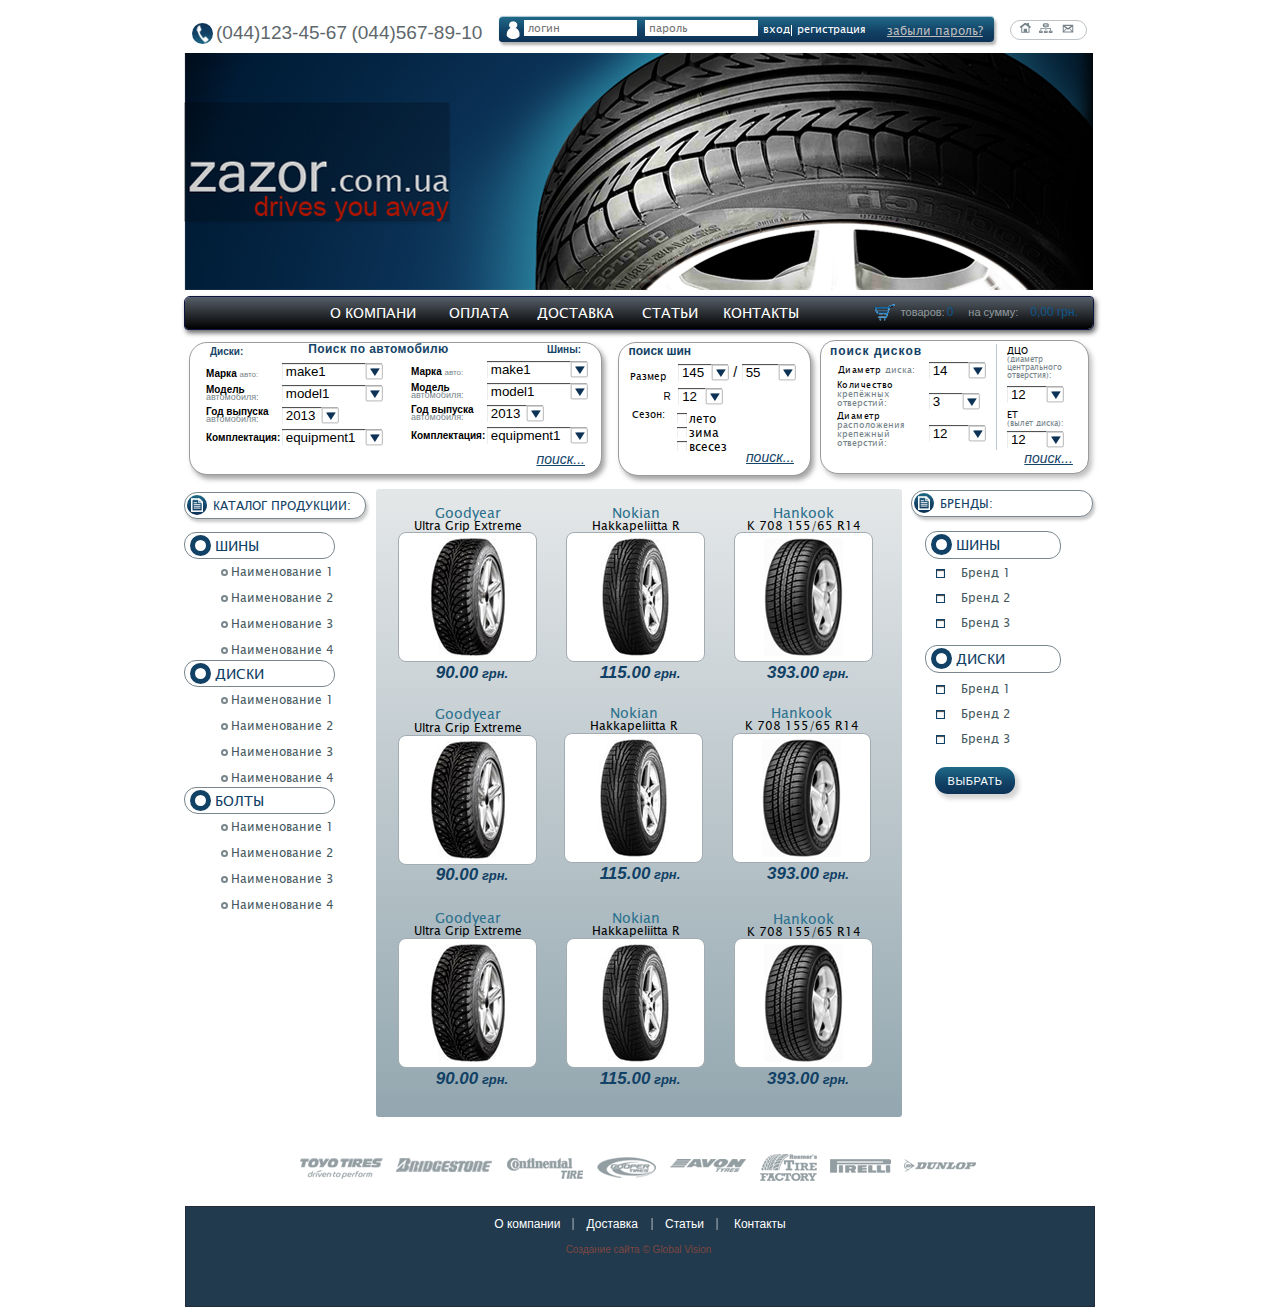
==== HTML_6/index.html @ 010694bb "Merge pull request #1 from Marielle-verstka/master" ====
<!DOCTYPE html>
<html lang="ru">
<head>
	<meta charset="UTF-8">
	<title>ZAZOR</title>
	<link rel="stylesheet" href="css/reset-min.css">
	<link rel="stylesheet" href="css/style.css">
	<meta name="viewport" content="width=device-width, initial-scale=1">
</head>
<body>
<div class="center">
<header class="clearfix">
<div class="phon clearfix">
	<div class="phon-icon"></div>
	<span>(044)123-45-67</span>
	<span>(044)567-89-10</span>
</div>
<div class="login">
	<form action="" method="post" class="user-panel">
		<input type="text" name="username" placeholder="логин" class="username">
		<input type="password" name="password" placeholder="пароль" class="password">
		<input type="submit" value="вход" class="submit">
	</form>
	<a href="#" class="registration">регистрация</a>
	<a href="#" class="recover">забыли пароль?</a>
</div>
<nav class='navi'>
	<ul class="clearfix">
		<li><a href="#" class="home"></a></li>
		<li><a href="#" class="map"></a></li>
		<li><a href="#" class="message"></a></li>
	</ul>
</nav>
<div class="photo-logo">
	<img src="img/photo.jpg" alt="photo" title="photo" class="photo">
	<a href="#" class="logo"></a>
</div>
<div class="main-line">
	<nav class="menu">
		<ul class="clearfix">
			<li><a href="#">О компани</a></li>
			<li><a href="#">Оплата</a></li>
			<li><a href="#">Доставка</a></li>
			<li><a href="#">Статьи</a></li>
			<li><a href="#">Контакты</a></li>
		</ul>
	</nav>
	<div class="bag-summary">
		<a href="#"></a>
		<p class="item-p">товаров:<span class="item-count">0</span></p>
		<p class="count-p">на сумму:<span class="count">0,00  грн.</span></p>
	</div>
</div>
</header>
<aside class="search">
	<form action="#" method="post" class="car"><!-- START form .car -->
		<div class="search-header clearfix"><!-- START search-header -->
			<h3 class="car-h3l">Диски:</h3>
			<h2 class="car-h2">Поиск по автомобилю</h2>
			<h3 class="car-h3r">Шины:</h3>
		</div> <!-- END search-header -->
		<div class="select-wrapper"><!-- START select-wrapper -->
			<div class="select-item left"><!-- START select-item left -->
				<div class="make-avto">
					<p>Марка <span class="avto">авто:</span></p>
					<div class="make-wrapper">
						<select name="make" id="make" class="make">
							<option value="">make1</option>
							<option value="">make2</option>
							<option value="">make3</option>
						</select>
						<span class="select-button"></span>
					</div>
				</div>
				<div class="model-avto">
					<p>Модель <span>автомобиля:</span></p>
					<div class="model-wrapper">	
						<select name="model" id="model" class="model">
							<option value="">model1</option>
							<option value="">model2</option>
							<option value="">model3</option>
						</select>
						<span class="select-button"></span>
					</div>
				</div>
				<div class="year-avto">
					<p>Год выпуска <span>автомобиля:</span></p>
					<div class="year-wrapper">		
						<select name="year" id="year" class="year">
							<option value="">2013</option>
							<option value="">2014</option>
							<option value="">2015</option>
						</select>
						<span class="select-button"></span>
					</div>
				</div>
				<div class="equipment-avto">
					<p>Комплектация:</p>
					<div class="equipment-wrapper">	
						<select name="equipment" id="equipment" class="equipment">
							<option value="">equipment1</option>
							<option value="">equipment2</option>
							<option value="">equipment3</option>
						</select>
						<span class="select-button"></span>
					</div>
				</div>
			</div><!-- END select-item left -->
			<div class="select-item right"><!-- START select-item right -->
				<div class="make-avto">
					<p class="make-right">Марка <span class="avto">авто:</span></p>
					<div class="make-wrapper">
						<select name="make" id="make" class="make">
							<option value="">make1</option>
							<option value="">make2</option>
							<option value="">make3</option>
						</select>
						<span class="select-button"></span>
					</div>
				</div>
				<div class="model-avto">
					<p>Модель <span>автомобиля:</span></p>
					<div class="model-wrapper">	
						<select name="model" id="model" class="model">
							<option value="">model1</option>
							<option value="">model2</option>
							<option value="">model3</option>
						</select>
						<span class="select-button"></span>
					</div>
				</div>
				<div class="year-avto">
					<p>Год выпуска <span>автомобиля:</span></p>
					<div class="year-wrapper">		
						<select name="year" id="year" class="year">
							<option value="">2013</option>
							<option value="">2014</option>
							<option value="">2015</option>
						</select>
						<span class="select-button"></span>
					</div>
				</div>
				<div class="equipment-avto">
					<p>Комплектация:</p>
					<div class="equipment-wrapper">	
						<select name="equipment" id="equipment" class="equipment">
							<option value="">equipment1</option>
							<option value="">equipment2</option>
							<option value="">equipment3</option>
						</select>
						<span class="select-button"></span>
					</div>
				</div>
			</div><!-- END select-item right -->
		</div><!-- END select-wrapper -->
		<input type="submit" value="поиск..." class="submit-car">
	</form><!-- END form .car -->
	<form action="#" method="post" class="tire"><!-- START form .tire -->
		<h2 class="tire-h2">поиск шин</h2>
		<div class="size">
			<p class="size-p">Размер</p>
			<div class="size-tire">
			<div class="width-tire-box">
				<select name="width-tire" id="width-tire" class="width-tire">
					<option value="">145</option>
					<option value="">155</option>
					<option value="">165</option>
				</select>
				<span class="select-button"></span>
			</div>
			<span>/</span>
			<div class="height-tire-box">
				<select name="height-tire" id="height-tire" class="height-tire">
					<option value="">55</option>
					<option value="">60</option>
					<option value="">65</option>
				</select>
				<span class="select-button"></span>
			</div>
			</div>
		</div>
		<div class="diameter">
			<p>R</p>
			<div class="diameter-tire-box">	
				<select name="diameter-tire" id="diameter-tire" class="diameter-tire">
					<option value="">12</option>
					<option value="">13</option>
					<option value="">14</option>
				</select>
				<span class="select-button"></span>
			</div>
		</div>
		<div class="season">
			<p>Сезон:</p>
			<div class="season-wrapper">	
				<p>
					<input type="radio" name="season" id="summer">
					<label for="summer">лето</label>
				</p>
				<p>
					<input type="radio" name="season" id="winter">
					<label for="winter">зима</label>
				</p>
				<p>
					<input type="radio" name="season" id="summer-winter">
					<label for="summer-winter">всесез</label> 
				</p>
			</div>
		</div>
		<input type="submit" value="поиск..." class="submit-car">
	</form><!-- END form .tire -->
	<form action="#" method="post" class="disk"><!-- START form .disk -->
		<div class="select-wrapper"><!-- START select-wrapper -->
			<div class="select-item-left"><!-- START select-item-left -->
			<h2 class="disk-h2">поиск дисков</h2>
				<div class="diameter-disk">
					<p>Диаметр <span>диска:</span></p>
					<div class="diameter-disk-wrapper">
						<select name="diameterdisk" id="diameterdisk" class="diameterdisk">
							<option value="">14</option>
							<option value="">15</option>
							<option value="">16</option>
						</select>
						<span class="select-button"></span>
					</div>
				</div>
				<div class="fasteners-disk">
					<p>Количество <span>крепёжных отверстий:</span></p>
					<div class="fasteners-wrapper">	
						<select name="fasteners" id="fasteners" class="fasteners">
							<option value="">3</option>
							<option value="">4</option>
							<option value="">6</option>
						</select>
						<span class="select-button"></span>
					</div>
				</div>
				<div class="diameter-fasteners">
					<p>Диаметр <span>расположения крепежный отверстий:</span></p>
					<div class="diameter-fasteners-wrapper">		
						<select name="diameterfasteners" id="diameterfasteners" class="diameterfasteners">
							<option value="">12</option>
							<option value="">13</option>
							<option value="">14</option>
						</select>
						<span class="select-button"></span>
					</div>
				</div>
			</div><!-- END select-item-left -->
			<div class="select-item-right"><!-- START select-item-right -->
				<div class="dco-avto">
					<p>ДЦО <span>(диаметр  центрального  отверстия):</span></p>
					<div class="dco-wrapper">
						<select name="dco" id="dco" class="dco">
							<option value="">12</option>
							<option value="">13</option>
							<option value="">14</option>
						</select>
						<span class="select-button"></span>
					</div>
				</div>
				<div class="et-avto">
					<p>ЕТ <span>(вылет диска):</span></p>
					<div class="et-wrapper">	
						<select name="et" id="et" class="et">
							<option value="">12</option>
							<option value="">13</option>
							<option value="">14</option>
						</select>
						<span class="select-button"></span>
					</div>
				</div>
			</div><!-- END select-item-right -->
		</div><!-- END select-wrapper -->
		<input type="submit" value="поиск..." class="submit-car">
	</form><!-- END form .disk -->	
</aside>
<aside class="aside-left"><!-- START .aside-left -->
<h2>Каталог продукции:</h2>
<h3>Шины</h3>
<nav>
	<ul>
		<li><a href="#">Наименование 1</a></li>
		<li><a href="#">Наименование 2</a></li>
		<li><a href="#">Наименование 3</a></li>
		<li><a href="#">Наименование 4</a></li>
	</ul>
</nav>
<h3 class="h3-disk">Диски</h3>
<nav>
	<ul>
		<li><a href="">Наименование 1</a></li>
		<li><a href="">Наименование 2</a></li>
		<li><a href="">Наименование 3</a></li>
		<li><a href="">Наименование 4</a></li>
	</ul>
</nav>
<h3 class="h3-bolt">Болты</h3>
<nav>
	<ul>
		<li><a href="">Наименование 1</a></li>
		<li><a href="">Наименование 2</a></li>
		<li><a href="">Наименование 3</a></li>
		<li><a href="">Наименование 4</a></li>
	</ul>
</nav>	
</aside><!-- END .aside-left -->
<main>
	<div class="item-box first">
		<p class="p-name">Goodyear</p>
		<p class="p-model">Ultra Grip Extreme</p>
		<a href="#">
			<img src="img/1.png" alt="Goodyear-tire" title="Goodyear-tire">
		</a>
		<p class="p-price"><span class="price">90.00</span>
		<span class="currency">&nbsp;грн.</span></p>
	</div>
	<div class="item-box second">
		<p class="p-name">Nokian</p>
		<p class="p-model">Hakkapeliitta R</p>
		<a href="#">
			<img src="img/2.png" alt="Nokian-tire" title="Nokian-tire">
		</a>
		<p class="p-price"><span class="price">115.00</span>
		<span class="currency">&nbsp;грн.</span></p>
	</div>
	<div class="item-box third">
		<p class="p-name">Hankook</p>
		<p class="p-model">K 708 155/65 R14</p>
		<a href="#">
			<img src="img/3.png" alt="Hankook-tire" title="Hankook-tire">
		</a>
		<p class="p-price"><span class="price">393.00</span>
		<span class="currency">&nbsp;грн.</span></p>
	</div>
	<div class="item-box first row2">
		<p class="p-name">Goodyear</p>
		<p class="p-model">Ultra Grip Extreme</p>
		<a href="#">
			<img src="img/1.png" alt="Goodyear-tire" title="Goodyear-tire">
		</a>
		<p class="p-price"><span class="price">90.00</span>
		<span class="currency">&nbsp;грн.</span></p>
	</div>
	<div class="item-box second row2">
		<p class="p-name">Nokian</p>
		<p class="p-model">Hakkapeliitta R</p>
		<a href="#">
			<img src="img/2.png" alt="Nokian-tire" title="Nokian-tire">
		</a>
		<p class="p-price"><span class="price">115.00</span>
		<span class="currency">&nbsp;грн.</span></p>
	</div>
	<div class="item-box third row2">
		<p class="p-name">Hankook</p>
		<p class="p-model">K 708 155/65 R14</p>
		<a href="#">
			<img src="img/3.png" alt="Hankook-tire" title="Hankook-tire">
		</a>
		<p class="p-price"><span class="price">393.00</span>
		<span class="currency">&nbsp;грн.</span></p>
	</div>
	<div class="item-box first row3">
		<p class="p-name">Goodyear</p>
		<p class="p-model">Ultra Grip Extreme</p>
		<a href="#">
			<img src="img/1.png" alt="Goodyear-tire" title="Goodyear-tire">
		</a>
		<p class="p-price"><span class="price">90.00</span>
		<span class="currency">&nbsp;грн.</span></p>
	</div>
	<div class="item-box second row3">
		<p class="p-name">Nokian</p>
		<p class="p-model">Hakkapeliitta R</p>
		<a href="#">
			<img src="img/2.png" alt="Nokian-tire" title="Nokian-tire">
		</a>
		<p class="p-price"><span class="price">115.00</span>
		<span class="currency">&nbsp;грн.</span></p>
	</div>
	<div class="item-box third row3">
		<p class="p-name">Hankook</p>
		<p class="p-model">K 708 155/65 R14</p>
		<a href="#">
			<img src="img/3.png" alt="Hankook-tire" title="Hankook-tire">
		</a>
		<p class="p-price"><span class="price">393.00</span>
		<span class="currency">&nbsp;грн.</span></p>
	</div>		
</main><!-- END main -->
<aside class="aside-right"><!-- START .aside-right -->
	<form action="#" method="post" class="form-right"><!-- START form .disk -->
	<h2>Бренды:</h2>
	<h3>Шины</h3>
	<div class="right-tire">	
		<p>
			<input type="checkbox" name="brand" id="brand1">
			<label for="brand1">Бренд 1</label>
		</p>
		<p>
			<input type="checkbox" name="brand" id="brand2">
			<label for="brand2">Бренд 2</label>
		</p>
		<p>
			<input type="checkbox" name="brand" id="brand3">
			<label for="brand3">Бренд 3</label> 
		</p>
	</div>		
	<h3 class="h3-disk">Диски</h3>
	<div class="right-disk">	
		<p>
			<input type="checkbox" name="disk-brand" id="disk-brand1">
			<label for="disk-brand1">Бренд 1</label>
		</p>
		<p>
			<input type="checkbox" name="disk-brand" id="disk-brand2">
			<label for="disk-brand2">Бренд 2</label>
		</p>
		<p>
			<input type="checkbox" name="disk-brand" id="disk-brand3">
			<label for="disk-brand3">Бренд 3</label>
		</p>
	</div>	
	<input type="submit" value="выбрать" class="submit-select">
	</form>
</aside><!-- END .aside-right -->
<section>
<ul class="brand-sprit">
	<li><a href="#" class="brand-img1"></a></li>
	<li><a href="#" class="brand-img2"></a></li>
	<li><a href="#" class="brand-img3"></a></li>
	<li><a href="#" class="brand-img4"></a></li>
	<li><a href="#" class="brand-img5"></a></li>
	<li><a href="#" class="brand-img6"></a></li>
	<li><a href="#" class="brand-img7"></a></li>
	<li><a href="#" class="brand-img8"></a></li>
</ul>
</section>
<footer>
<nav class="footer-menu">
	<ul>
		<li><a href="#">О компании</a></li>
		<li><a href="#">Доставка</a></li>
		<li><a href="#">Статьи</a></li>
		<li><a href="#">Контакты</a></li>
	</ul>
</nav>
<span> Создание сайта &copy; Global Vision</span>
</footer>
</div>	
</body>	
</html>
---- HTML_6/css/style.css ----
@font-face {
    font-family: 'Lucida Sans Unicode Regular';
    src: url('../fonts/lucida/lucida_sans_unicode_regular-webfont.eot');
    src: url('../fonts/lucida/lucida_sans_unicode_regular-webfont.eot?#iefix') format('embedded-opentype'),
         url('../fonts/lucida/lucida_sans_unicode_regular-webfont.woff2') format('woff2'),
         url('../fonts/lucida/lucida_sans_unicode_regular-webfont.woff') format('woff'),
         url('../fonts/lucida/lucida_sans_unicode_regular-webfont.ttf') format('truetype'),
         url('../fonts/lucida/lucida_sans_unicode_regular-webfont.svg#lucida_sans_unicoderegular') format('svg');
    font-weight: normal;
    font-style: normal;

}
body {
	background: #fff;
	font-family: Arial, Helvetica, sans-serif;
}
.center {
	width: 912px;
	margin: 0 auto;
}
header {
	width: 912px;
	margin: 0 auto;
	padding-top: 17px;
	margin-bottom: 10px;
}
.clearfix::after {
	content:'';
	display: block;
	clear: both;
}
.phon {
	display: inline-block;
	vertical-align: top;
	margin-top: 6px;
	margin-left: 8px;
}
.phon-icon {
	float: left;
	width: 21px;
	height: 21px;
	border-radius: 50%;
	background-color: #f10000;
    background: url('../img/phone.png') no-repeat center, linear-gradient(to bottom, #0c3357 0%, #114266 50%, #1e6584 100%);
	margin-right: 3px;
}
.phon>span {
	display: inline-block;
	vertical-align: top;
	color: #5e686c;
	font-size: 19px;
}
.login {
	display: inline-block;
	vertical-align: top;
	width: 495px;
	font-size: 0;
	border-radius: 4px 3px;
	background-color: #b1bbbf;
	box-shadow: 2px 3px 3px rgba(150,150,150,.75), 0px -1px 1px 0px rgba(165,195,207,1);
	background: url('../img/user.png') no-repeat center left,  linear-gradient(to bottom, #206988 0%, #114165 59%, #0c3256 100%);
	box-sizing: border-box;
	background-clip: border-box;
	border-left: 7px solid transparent;
	padding: 0px 10px 4px 18px;
	margin-left: 12px;
}
.user-panel {
	display: inline-block;
}
.username,
.password {
	display: inline-block;
	width: 113px;
	height: 16px;
	background: #fff;
	color: #97a1a5;
	font-family:  'Lucida Sans Unicode Regular', Arial, sans-serif;
	font-size: 11px;
	border: 0;
	padding: 1px 4px 0px 4px;
	box-sizing: border-box;

}
.username {
	margin-left: 0px;
}
.password {
	margin-left: 8px;
}
.username:focus,
.password:focus {
	box-shadow: inset 0px 0px 1px 0px rgba(33,108,138,1);
	border: 0;
	outline: none;
}
.submit {
	color: #fff;
	font-family:  'Lucida Sans Unicode Regular', Arial, sans-serif;
	font-size: 11px;
	border: 0;
	padding: 0;
	outline: none;
	box-sizing: border-box;
	background: transparent;
	cursor: pointer;
	margin: 3px 1px 0 5px;
}
.registration {
	display: inline-block;
	vertical-align: top;
	box-sizing: border-box;
	padding-left: 5px;
	color: #fff;
	font-family:  'Lucida Sans Unicode Regular', Arial, sans-serif;
	font-size: 10.5px;
	text-decoration: none;
	border-left: 1px solid #fff;
	margin-top: 8px;
	margin-right: 21px;
}
.submit:hover,
.registration:hover {
	text-decoration: underline;
}
.recover {
	display: inline-block;
	vertical-align: top;
	color: #bfbfbf;
	font-family:  'Lucida Sans Unicode Regular', Arial, sans-serif;
	font-size: 12px;
	text-decoration: underline;
	margin-top: 8px;
}
.recover:hover {
	text-decoration: none;
}
.navi {
	float: right;
	width: 77px;
	height: 20px;
	border: 1px solid #bdc3c7;
	border-radius: 11px;
	background-color: #fff;
	margin-top: 3px;
	margin-right: 9px;
	padding: 2px 7px 6px 8px;
	box-sizing: border-box;
}
.navi ul li {
	float:left;
	margin-right: 5px;
}
.navi ul li a {
 	display: block;
 	width: 15px;
 	height: 11px;
 	background-image: url('../img/navi.png');
 	background-repeat: no-repeat;
}
.navi ul li:last-child {
	margin-right: 0px;
}
.home {
	background-position: 0px -1px;
}
.map {
	background-position: -20px -1px;
}
.message {
	background-position: -40px -1px;
}
.photo-logo {
	width: 909px;
	height: 237px;
	margin: 9px 0px 0px 0px;
	overflow: hidden;
	position: relative;
}
.photo {
	display: block;
	width: 909px;
	height: 237px;
}
.logo {
	width: 265px;
	height: 120px;
	display: block;
	position: absolute;
	top: 50px;
	left: 0px;
}
.main-line {
	margin-top: 6px;
	width: 910px;
	border: 1px solid #0c1542;
	border-radius: 6px 4px;
	background-clip: padding-box;
	background-color: #fff;
	box-shadow: 2px 3px 5px rgba(0,0,0,.6);
	background-image: linear-gradient(to top, #000 0%, #565f68 100%);
	box-sizing: border-box;
	font-size: 0;
}
.menu {
	display: inline-block;
	vertical-align: top;
	margin-left: 124px;
}
.menu ul {
	font-size: 0;
}
.menu ul li {
	display: inline-block;
}
.menu ul li a {
	text-decoration: none;
	text-transform: uppercase;
	color: #fff;
	font-size: 14px;
	font-family:  'Lucida Sans Unicode Regular', Arial, sans-serif;
	line-height: 32px;
	margin-right: 2px;
	transition: .1s ease;
}
.menu ul li:first-child a {
	padding: 0px 18px 0px 21px;
}
.menu ul li:nth-child(2) a {
	padding: 0px 13px 0px 13px;
}
.menu ul li:nth-child(3) a {
	padding: 0px 13px 0px 13px;
}
.menu ul li:nth-child(4) a {
	padding: 0px 13px 0px 13px;
}
.menu ul li:last-child a {
	padding: 0px 10px 0px 10px;
	margin-right: 0px;
}
.menu ul li a:hover {
    border-radius: 13px;
    background-image: -o-linear-gradient(to bottom, #206988 0%, #114165 59%, #0c3256 100%);
    background-image: linear-gradient(to bottom, #206988 0%, #114165 59%, #0c3256 100%);
}
.bag-summary {
	float: right;
	font-size: 0;
	margin-top: 9px;
	margin-right: 9px;
}
.bag-summary a {
 display: inline-block;
 vertical-align: top;
 width: 21px;
 height: 17px;
 background: url('../img/cart.png') no-repeat center;
 margin-top: -2px;
 margin-right: 6px;
}
.bag-summary p {
	display: inline-block;
 	vertical-align: top;
	color: #919b9e;
	font-size: 11px;
}
.item-p {
	margin-right: 15px;
}
.item-count,
.count {
	color: #0d598f;
	font-size: 12px;
}
.item-count {
	margin-left: 2px;
}
.count-p {
	margin-right: 6px;
}
.count {
	margin-left: 12px;
}
.search {
	width: 900px;
	margin: 0px 0px 0px 5px;
}
.car,
.tire,
.disk {
	display: inline-block;
	vertical-align: top;
	border: 1px solid #9b9c9d;
	background-clip: padding-box;
	background-color: #fff;
	box-sizing: border-box;
	margin-top: 2px;
}
.car {
	width: 413px;
	padding: 0px 11px 7px 16px;
	border-radius: 18px;
	box-shadow: 3px 4px 5px rgba(104,104,104,.6);
}
.tire {
	width: 193px;
	padding: 0px 11px 10px 9px;
	border-radius: 18px 20px;
	margin-left: 12px;
	box-shadow: 3px 4px 5px rgba(104,104,104,.6);
}
.disk {
	width: 269px;
	border-radius: 15px 18px;
	box-shadow: 3px 4px 5px rgba(150,150,150,.6);
	margin-left: 4px;
	margin-top: 0px;
	padding: 0px 5px 7px 9px;
}
.search-header {
	width: 100%;
	color: #154467;	
	font-size: 0;
	margin-bottom: 4px;
}
.car-h2 {
	font-size: 12px;
	display: inline-block;
	vertical-align: top;
	margin-left: 65px;
	font-weight: 900;
	letter-spacing: 0.4px;
}
.car-h3l {
	font-size: 10px;
	float:left;
	font-weight: 900;
	margin-top: 4px;
	margin-left: 4px;
}
.car-h3r {
	font-size: 10px;
	float: right;
	font-weight: 900;
	margin-top: 2px;
	margin-right: 9px;	
}
.select-wrapper {
	display: table;
	width: 100%;
}
.select-item,
.select-item-left,
.select-item-right {
	display: table-cell;
	vertical-align: top;
	color: #000;
	font-size: 10px;
}
.select-item.left {
	width: 50%;
	padding-top: 2px;
}
.select-item.right {
	width: 50%;
	padding-left: 13px;
}
.select-item-left{
	width: 66%;
	border-right: 1px solid #bdc6ca;
}
.select-item-right{
	width: 34%;
	padding: 3px 0px 0px 10px;
}
.disk>.select-wrapper {
	padding-top: 3px;
}
.select-item>div>p {
	display: inline-block;
	vertical-align: top;
	width: 73px;
	font-weight: bold;
}
.select-item>div>p>span {
	color: #77858b;
	font-weight: normal;
	font-size: 9px;
}	
.model-avto>p>span,
.year-avto>p>span  {
	display: inline-block;
	vertical-align:top;
	margin-top: -2px;	
}
.select-item>div>p>span.avto {
	font-size: 8px;
}
.make-avto>p {
	margin-top: 6px;
}
.make,
.model,
.year,
.equipment,
.width-tire,
.height-tire,
.diameter-tire,
.diameterdisk,
.fasteners,
.diameterfasteners,
.dco,
.et {
	height: 17px;
	background: none;
	border: 0;
	position: relative;
	z-index: 100;
	cursor: pointer;
}
.make {
	width: 119px;
}
.model {
	width: 118px;
}
.year {
	width: 75px;
}
.equipment {
	width: 118px;
}
.width-tire {
	width: 69px;
}
.height-tire {
	width: 71px;
}
.diameter-tire {
	width: 63px;
}
.diameterdisk {
	width: 75px;
}
.fasteners {
	width: 69px;
}
.diameterfasteners,
.dco,
.et {
	width: 75px;
}
.make-wrapper,
.model-wrapper,
.year-wrapper,
.equipment-wrapper,
.width-tire-box,
.height-tire-box,
.diameter-tire-box,
.diameter-disk-wrapper,
.fasteners-wrapper,
.diameter-fasteners-wrapper,
.dco-wrapper,
.et-wrapper {	
	background: #fff;
	border: 0;
	outline: 0;
	z-index: 100;
	overflow: hidden;
	display: inline-block;
	position: relative;
	box-shadow: inset 0 1px 1px rgba(0,0,0,.75);
}
.make-wrapper {	
	width: 101px;
}
.model-wrapper {
	width: 101px;
}
.year-wrapper {
	width: 57px;
}
.equipment-wrapper {
	width: 101px;
}
.width-tire-box {
	width: 51px;
}
.height-tire-box {
	width: 54px;
}
.diameter-tire-box {
	width: 45px;
	margin-left: 3px;
}
.diameter-disk-wrapper {
	width: 57px;
	margin-left: 11px;
}
.fasteners-wrapper {
	width: 51px;
	margin-top: 12px;
	margin-left: 12px;
}
.diameter-fasteners-wrapper {
	width: 57px;
	margin-top: 13px;
	margin-left: 12px;
}
.dco-wrapper{
	width: 57px;
	margin-top: 6px;
}
.et-wrapper{
	width: 57px;
	margin-top: 2px;
}
.select-button {
	background: url('../img/select.png') center center no-repeat;
	height: 17px;
	width: 18px;
	position: absolute;
	right: 0;
	top: 0;
	bottom: 0;
	z-index: 50;
}
.model-avto {
	margin-top: 3px;
}
.year-avto,
.equipment-avto {
	margin-top: 2px;
}
.equipment-avto>p {
	margin-top: 4px;
}
.submit-car {
	float:right;
	color: #154467;
	font-size: 14px;
	font-style: italic;
	text-decoration: underline;
	border: 0px;
	padding: 0px;
	background:transparent;
	cursor: pointer;
	margin-right: 5px;
	font-family: Arial, Helvetica, sans-serif;
	margin-top: 3px;
}
.tire>.submit-car {
	margin-top: -4px;
}
.tire-h2,
.disk-h2 {
	font-size: 12px;
	display: inline-block;
	vertical-align: top;
	margin-left: 0px;
	font-weight: 900;
	color: #114165;
	margin-top: 2px;
}
.disk-h2 {
	margin-top: 1px;
	letter-spacing: 1px;
}
.size-p,
.diameter>p,
.season>p,
.diameter-disk>p,
.fasteners-disk>p,
.diameter-fasteners>p,
.diameter-disk>p>span,
.fasteners-disk>p>span,
.diameter-fasteners>p>span,
.dco-avto>p,
.et-avto>p,
.dco-avto>p>span,
.et-avto>p>span {
	display: inline-block;
	vertical-align: top;
	color: #000;
	font-size: 10px;
	font-family:  'Lucida Sans Unicode Regular', Arial, sans-serif;
}
.dco-avto>p>span,
.et-avto>p>span {
	font-size: 8px;
}
.diameter-disk>p,
.fasteners-disk>p,
.diameter-fasteners>p {
	width: 77px;
/* 	font-weight: bold;
 */	font-size: 9px;
	letter-spacing: .5px;
}
.dco-avto>p,
.et-avto>p,
.diameter-disk>p>span,
.fasteners-disk>p>span,
.diameter-fasteners>p>span {
	font-size: 9px;
	font-weight: normal;
	letter-spacing: normal;
}
.diameter-disk>p {
	margin-top: 4px;
	margin-left: 1px;
}
.diameter-disk>p>span,
.fasteners-disk>p>span,
.diameter-fasteners>p>span,
.dco-avto>p>span,
.et-avto>p>span {
	color: #77858b;
}
.diameter>p {
	margin-top: 4px;
	font-family: Arial, Helvetica, sans-serif;

}
.season>p {
	margin-top: 2px;
	margin-left: 4px;
}
.diameter {
	margin-top: 6px;
	margin-left: 35px;
}
.size-tire {
	display: inline-block;
	vertical-align: top;
}
.width-tire-box {
	display: inline-block;
	vertical-align: top;
}
.height-tire-box {
	display: inline-block;
	vertical-align: top;
}
.size-tire>span {
	color: #000;
	font-size: 14px;
}
.season-wrapper {
	display: inline-block;
	font-size:0px;
}
.season-wrapper label {
	display: inline-block;
	vertical-align: top;
	cursor: pointer;
	position: relative;
	color: #000;
	font-family:  'Lucida Sans Unicode Regular', Arial, sans-serif;
	font-size: 12px;
	margin-left: 7px;
	padding-left: 12px;
}
input[type=radio] {
	display: none;
}
.season-wrapper>p {
	margin-top: 2px;
}
.season-wrapper>p:first-child {
	margin-top: 5px;
}
.season-wrapper label::before {
	content:'';
	display: inline-block;
	vertical-align: top;
	width: 10px;
	height: 10px;
	background: #fff;
	box-shadow: inset 0 1px 1px rgba(0,0,0,.75);
	margin-right: 2px;
	position: absolute;
	left: 0px;
	top: 0px;
	box-sizing: border-box;
	padding: 2px;
}
input[type=radio]:checked+label::before {
	background: #0c3256;
	background-clip: content-box;
}
.size-p {
	margin-top: 13px;
	margin-left: 2px;
}
.size-tire {
	margin-top: 5px;
	margin-left: 7px;
}
.diameter-disk,
.fasteners-disk,
.diameter-fasteners {
	margin-left: 7px;
}
.diameter-disk {
	margin-top: 5px;
}
.et-avto {
	margin-top: 6px;
}
.et-avto>p {
	width: 60px;
}
.disk>.submit-car {
	margin-top: 0px;
	margin-right: 10px;
}
/* CENTER */
.aside-left,
.aside-right {
	background: #fff;
	margin-top: 16px;	
}
.aside-left {
	width: 183px;
	float: left;
}
.aside-right {
	width: 185px;
	float: right;
	margin-top: 14px;
}
.aside-left h2,
.aside-right h2 {
	display: inline-block;
	color: #114165;
	font-family: 'Lucida Sans Unicode Regular', Arial, sans-serif;
	font-size: 12px;
	text-transform: uppercase;
	font-weight: normal;
	line-height: 24px;
	border: 1px solid #79878d;
	border-radius: 13px;
	background-color: #fff;
	box-shadow: 2px 3px 3px rgba(150,150,150,.5);
	box-sizing: border-box;
	padding: 1px 13px 0px 28px;
	position: relative;
	width: 182px;
}
.aside-right h2::before, 
.aside-left h2::before {
	display: inline-block;
	content: '';
	width: 20px;
	height: 20px;
	border-radius: 50%;
    background: url('../img/list.png') center center no-repeat, linear-gradient(to bottom, #1f6987 0%, #114165 59%, #0b3155 100%);
	position: absolute;
	top: 2px;
	left: 2px;
}
.aside-right h3,
.aside-left h3 {
	border: 1px solid #79878d;
	border-radius: 12px 14px;
	background-color: #fff;
	color: #114165;
	font-family: 'Lucida Sans Unicode Regular', Arial, sans-serif;
	font-size: 14px;
	text-transform: uppercase;
	font-weight: normal;
	line-height: 24px;
	position: relative;
	box-sizing: border-box;
	
} 
.aside-right h3 {
	width: 136px;
	margin-top: 14px;
	margin-left: 14px;
	padding-top: 1px;
	padding-left: 30px;
	padding-bottom: 1px;
}
.aside-left h3 {
	width: 151px;
	margin-top: 13px;
	padding-top: 1px;
	padding-left: 30px;
}
.aside-right h3::before,
.aside-left h3::before {
	display: inline-block;
	content: '';
	width: 11px;
	height: 11px;
	border-radius: 50%;
    background: #fff;
    border: 5px solid #114165;
	position: absolute;
	top: 2px;
	left: 5px;
}
.aside-left nav {
	display: inline-block;
	vertical-align: top;
	margin-left: 35px;
}
.aside-left nav ul li a {
	display: block;
	font-size: 12px;
	line-height: 26px;
	text-decoration: none;
	color: #465961;
	font-family: 'Lucida Sans Unicode Regular', Arial, sans-serif;
	padding-left: 12px;
	position: relative;
}
.aside-left nav ul li a::before {
	display: inline-block;
	content: '';
	width: 3px;
	height: 3px;
	border-radius: 50%;
    background: #fff;
    border: 2px solid #79878d;
	position: absolute;
	top: 10px;
	left: 2px;
}
.aside-left nav ul li a:hover {
	font-family: Arial, Helvetica, sans-serif;
	font-style: italic;
	font-weight: bold;
	text-decoration: underline;
	color: #465961;
	font-size: 14px;
}
.aside-left nav ul li a:hover::before {
	border: 2px solid #313955;
}
.aside-left .h3-disk {
	margin-top: -3px;
}
.aside-left .h3-bolt {
	margin-top: -4px;
}
.aside-right .h3-disk {
	margin-top: 9px;
}
main {
	font-size: 0;
	display: inline-block;
	vertical-align: top;
	width: 526px;
	margin-top: 13px;
	margin-left: 9px;
	border-radius: 3px;
	background-image: linear-gradient(to top, rgba(35,75,93,.49) 0%, rgba(201,207,209,.49) 100%);
	box-sizing: border-box;
	padding-top: 17px;
	padding-left: 22px;
	padding-bottom: 6px;
}
.p-name {
	color: #2b708d;
	font-family: 'Lucida Sans Unicode Regular', Arial, sans-serif;
	font-size: 14px;
	text-align: center;
}
.p-model {
	color: #000;
	font-family: 'Lucida Sans Unicode Regular', Arial, sans-serif;
	font-size: 12px;
	text-align: center;
}
.item-box { 
	display: inline-block;
	vertical-align: top;
	margin-bottom: 24px;
}
.item-box a {
	display: block;
	overflow: hidden;
	width: 139px;
	height: 130px;
	border: 1px solid #a3adb1;
	border-radius: 8px;
	background-color: #fff;
	text-align: center;
	box-sizing: border-box;
	padding: 5px;
}
.price {
	font-family: Arial, Helvetica, sans-serif;
	font-size: 17px;
	font-weight: bold;
	font-style: italic;
	color: #114165;

}
.currency {
	font-family: Arial, Helvetica, sans-serif;
	font-size: 13px;
	font-weight: bold;
	font-style: italic;
	color: #114165;
}
.p-price {
	text-align: center;
	margin-top: 2px;
	margin-left: 9px;
}
.item-box.second,.item-box.first {
 margin-right: 29px;
}
.first.row2 .p-model,
.first.row2 a,
.first.row2 .p-price {
	margin-top: 1px;
}
.first.row2 {
	margin-top: 2px;
	margin-right: 27px;
}
.second.row2,
.third.row2 {
	margin-top: 1px;
}
.second.row2 a,
.third.row2 a  {
	margin-top: 1px;
}
.second.row2 .p-price,
.third.row2 .p-price {
	margin-left: 13px;
	margin-top: 2px;
}
.first.row3,
.second.row3  {
	margin-top: 4px;
}
.first.row3 a,
.second.row3 a {
	margin-top: 1px;
}
.third.row3 {
	margin-top: 5px;
}
.right-tire {
	margin-left: 24px;
	margin-top: 2px;
}
.right-disk {
	margin-left: 24px;
	margin-top: 4px;
}
.right-disk label, 
.right-tire label {
	display: inline-block;
	vertical-align: top;
	cursor: pointer;
	position: relative;
	color: #465961;
	font-family:  'Lucida Sans Unicode Regular', Arial, sans-serif;
	font-size: 12px;
	padding-left: 26px;
	line-height: 25px;
}
input[type=checkbox] {
	display: none;
}
.right-disk p,
.right-tire p {
}
.right-disk label::before,
.right-tire label::before {
	content:'';
	display: inline-block;
	vertical-align: top;
	width: 9px;
	height: 9px;
	border: 1px solid #114165;
	background-color: #fff;
	box-shadow: inset 0 1px 1px rgba(0,0,0,.75);
	position: absolute;
	left: 1px;
	top: 8px;
	box-sizing: border-box;
	padding: 1px;
}
input[type=checkbox]:checked+label::before {
	background: #0c3256;
	background-clip: content-box;
}
.submit-select {
	font-family: Arial, Helvetica, sans-serif;
	font-size: 11px;
	text-transform: uppercase;
	border: 0;
	width: 80px;
	height: 27px;
	border-radius: 11px 13px;
	padding: 0;
    background: linear-gradient(to bottom, #1f6987 0%, #114165 59%, #0b3155 100%);
	color: #fff;
	margin-top: 15px;
	margin-left: 24px;
	letter-spacing: .5px;
	box-shadow: 3px 4px 4px 1px rgba(213,213,213,1);
	cursor: pointer;
}
.submit-select:hover {
	 background: linear-gradient(to bottom, #0b3155 0%, #114165 59%, #1f6987 100%);
}
section {
	margin-top: 37px;
}
.brand-sprit {
	margin: 0 0 0 116px;
	font-size: 0;
}
.brand-sprit li {
	display: inline-block;
	margin-right: 13px;
}
.brand-sprit li:nth-child(2){
	margin-right: 11px;
}
.brand-sprit li:nth-child(3){
	margin-right: 14px;
}
.brand-sprit li:nth-child(4){
	margin-right: 12px;
}
.brand-sprit li:last-child {
	margin-right: 0px;
}
.brand-sprit li a {
	display: block;
	height: 27px;
	background-image: url('../img/brand.png');
	background-repeat: no-repeat;
}
.brand-img1 {
	width: 83px;
	background-position: 0px 0px;
}
.brand-img2 {
	width: 99px;
	background-position: -96px 0px;
}
.brand-img3 {
	width: 77px;
	background-position: -204px 0px;
}
.brand-img4 {
	width: 59px;
	background-position: -297px 0px;
}
.brand-img5 {
	width: 78px;
	background-position: -366px 0px;
}
.brand-img6 {
	width: 58px;
	background-position: -457px 0px;
}
.brand-img7 {
	width: 61px;
	background-position: -528px 0px;
}
.brand-img8 {
	width: 72px;
	background-position: -604px 0px;
}
footer {
	width: 910px;
	height: 101px;
	margin: 25px auto 0 auto;
	border: 1px solid #24293c;
	background-color: #213a4d;
	font-size: 0px;
	padding-top: 11px;
	box-sizing: border-box;
	text-align: center;
}
.footer-menu {
	text-align: center;
	margin: 0px auto 0px auto;
	margin-bottom: 15px;
}
.footer-menu ul {
	font-size: 0px;
}
.footer-menu ul li {
	display: inline-block;
	vertical-align: top;
	border-right: 1px solid #60727f;
	border-left: 1px solid #73838d;
}
.footer-menu ul li:last-child {
	border-right: 0;
}
.footer-menu ul li:first-child {
	border-left: 0;
}
.footer-menu ul li a {
	display: block;
	color: #fff;
	font-family: Arial, Helvetica, sans-serif;
	font-size: 12px;
	text-decoration: none;
}
.footer-menu ul li:first-child a {
	padding: 0px 12px 0px 0px;
}
.footer-menu ul li:nth-child(2) a {
	padding: 0px 13px 0px 12px;
}
.footer-menu ul li:nth-child(3) a {
	padding: 0px 12px 0px 12px; 
}
.footer-menu ul li:last-child a {
	padding: 0px 0px 0px 16px;
}
.footer-menu ul li a:hover {
	color: #51abcb;
}
footer span {
	color: #7f4640;
	font-family: Arial, Helvetica, sans-serif;
	font-size: 10px;
	padding-right: 3px;
}
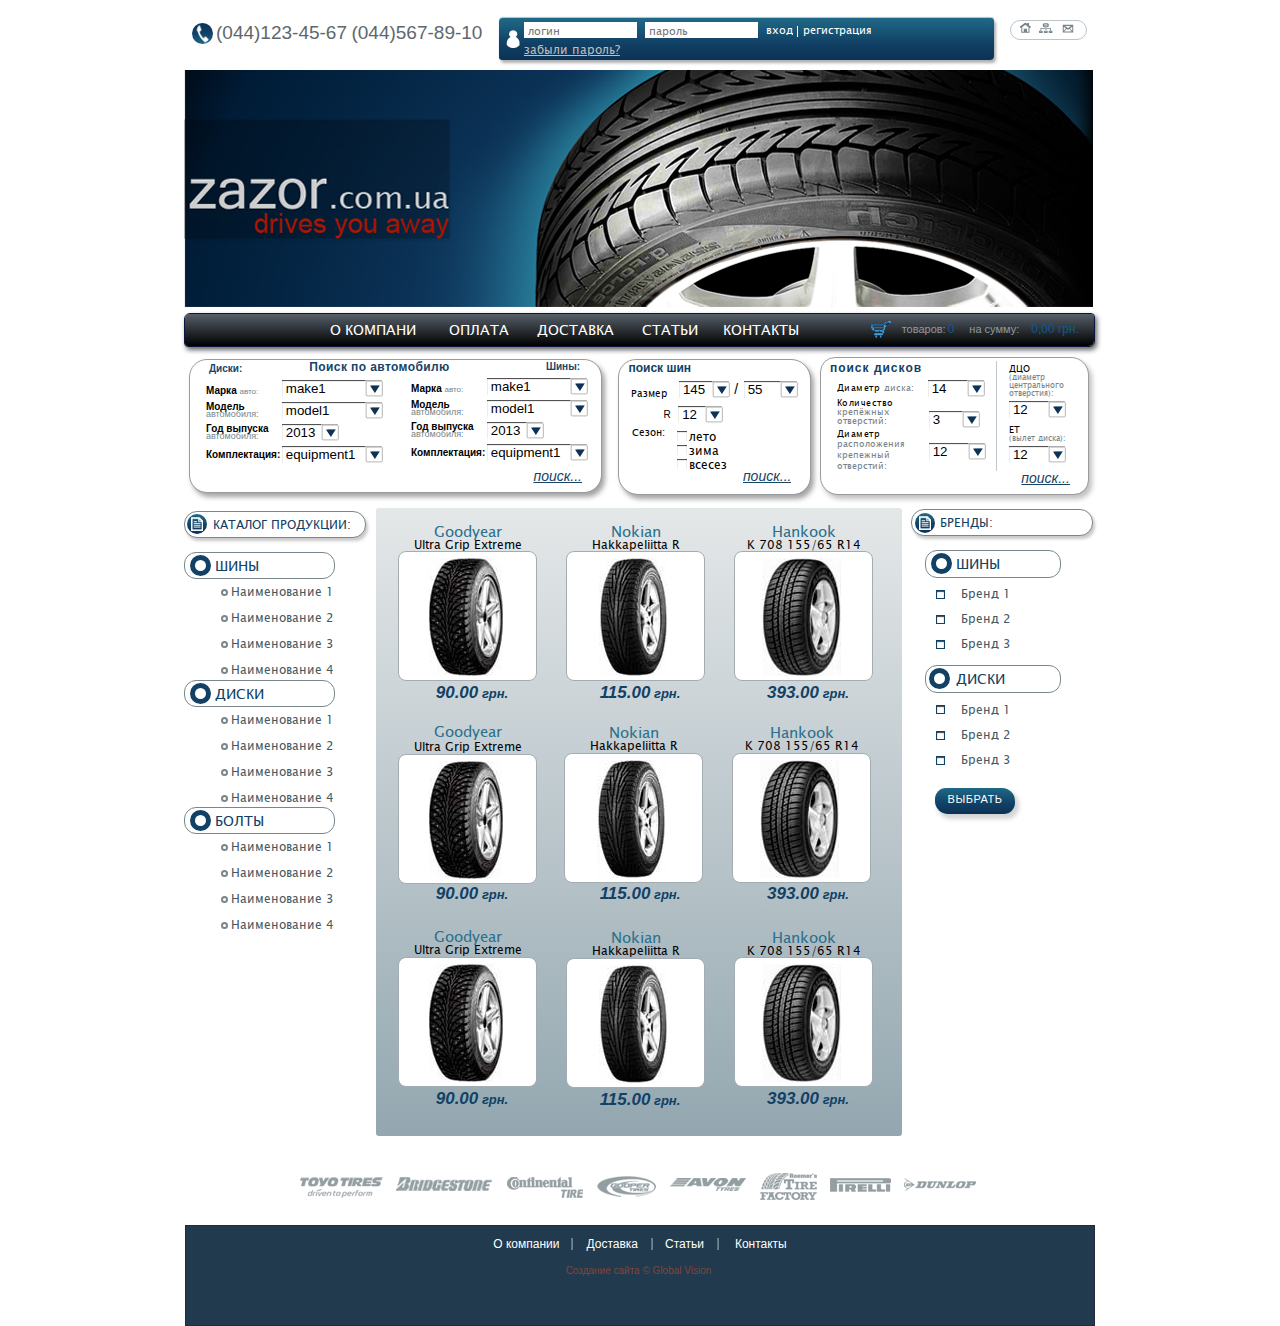
==== commit 7eb6d591: "Merge pull request #4 from Marielle-verstka/master" ====
--- a/HTML_6/index.html
+++ b/HTML_6/index.html
@@ -1,6 +1,7 @@
 <!DOCTYPE html>
 <html lang="ru">
 <head>
+	<meta http-equiv="X-UA-Compatible" content="IE=edge">
 	<meta charset="UTF-8">
 	<title>ZAZOR</title>
 	<link rel="stylesheet" href="css/reset-min.css">
@@ -275,7 +276,8 @@
 		<input type="submit" value="поиск..." class="submit-car">
 	</form><!-- END form .disk -->	
 </aside>
-<aside class="aside-left"><!-- START .aside-left -->
+<main class="clearfix"> <!-- START main -->
+<section class="section-left"><!-- START .section-left -->
 <h2>Каталог продукции:</h2>
 <h3>Шины</h3>
 <nav>
@@ -304,13 +306,13 @@
 		<li><a href="">Наименование 4</a></li>
 	</ul>
 </nav>	
-</aside><!-- END .aside-left -->
-<main>
+</section><!-- END .section-left -->
+	<div class="content">
 	<div class="item-box first">
 		<p class="p-name">Goodyear</p>
 		<p class="p-model">Ultra Grip Extreme</p>
 		<a href="#">
-			<img src="img/1.png" alt="Goodyear-tire" title="Goodyear-tire">
+			<img src="img/1.jpg" alt="Goodyear-tire" title="Goodyear-tire">
 		</a>
 		<p class="p-price"><span class="price">90.00</span>
 		<span class="currency">&nbsp;грн.</span></p>
@@ -319,7 +321,7 @@
 		<p class="p-name">Nokian</p>
 		<p class="p-model">Hakkapeliitta R</p>
 		<a href="#">
-			<img src="img/2.png" alt="Nokian-tire" title="Nokian-tire">
+			<img src="img/2.jpg" alt="Nokian-tire" title="Nokian-tire">
 		</a>
 		<p class="p-price"><span class="price">115.00</span>
 		<span class="currency">&nbsp;грн.</span></p>
@@ -328,7 +330,7 @@
 		<p class="p-name">Hankook</p>
 		<p class="p-model">K 708 155/65 R14</p>
 		<a href="#">
-			<img src="img/3.png" alt="Hankook-tire" title="Hankook-tire">
+			<img src="img/3.jpg" alt="Hankook-tire" title="Hankook-tire">
 		</a>
 		<p class="p-price"><span class="price">393.00</span>
 		<span class="currency">&nbsp;грн.</span></p>
@@ -337,7 +339,7 @@
 		<p class="p-name">Goodyear</p>
 		<p class="p-model">Ultra Grip Extreme</p>
 		<a href="#">
-			<img src="img/1.png" alt="Goodyear-tire" title="Goodyear-tire">
+			<img src="img/1.jpg" alt="Goodyear-tire" title="Goodyear-tire">
 		</a>
 		<p class="p-price"><span class="price">90.00</span>
 		<span class="currency">&nbsp;грн.</span></p>
@@ -346,7 +348,7 @@
 		<p class="p-name">Nokian</p>
 		<p class="p-model">Hakkapeliitta R</p>
 		<a href="#">
-			<img src="img/2.png" alt="Nokian-tire" title="Nokian-tire">
+			<img src="img/2.jpg" alt="Nokian-tire" title="Nokian-tire">
 		</a>
 		<p class="p-price"><span class="price">115.00</span>
 		<span class="currency">&nbsp;грн.</span></p>
@@ -355,7 +357,7 @@
 		<p class="p-name">Hankook</p>
 		<p class="p-model">K 708 155/65 R14</p>
 		<a href="#">
-			<img src="img/3.png" alt="Hankook-tire" title="Hankook-tire">
+			<img src="img/3.jpg" alt="Hankook-tire" title="Hankook-tire">
 		</a>
 		<p class="p-price"><span class="price">393.00</span>
 		<span class="currency">&nbsp;грн.</span></p>
@@ -364,7 +366,7 @@
 		<p class="p-name">Goodyear</p>
 		<p class="p-model">Ultra Grip Extreme</p>
 		<a href="#">
-			<img src="img/1.png" alt="Goodyear-tire" title="Goodyear-tire">
+			<img src="img/1.jpg" alt="Goodyear-tire" title="Goodyear-tire">
 		</a>
 		<p class="p-price"><span class="price">90.00</span>
 		<span class="currency">&nbsp;грн.</span></p>
@@ -373,7 +375,7 @@
 		<p class="p-name">Nokian</p>
 		<p class="p-model">Hakkapeliitta R</p>
 		<a href="#">
-			<img src="img/2.png" alt="Nokian-tire" title="Nokian-tire">
+			<img src="img/2.jpg" alt="Nokian-tire" title="Nokian-tire">
 		</a>
 		<p class="p-price"><span class="price">115.00</span>
 		<span class="currency">&nbsp;грн.</span></p>
@@ -382,13 +384,13 @@
 		<p class="p-name">Hankook</p>
 		<p class="p-model">K 708 155/65 R14</p>
 		<a href="#">
-			<img src="img/3.png" alt="Hankook-tire" title="Hankook-tire">
+			<img src="img/3.jpg" alt="Hankook-tire" title="Hankook-tire">
 		</a>
 		<p class="p-price"><span class="price">393.00</span>
 		<span class="currency">&nbsp;грн.</span></p>
-	</div>		
-</main><!-- END main -->
-<aside class="aside-right"><!-- START .aside-right -->
+	</div>	
+</div>		
+<section class="section-right"><!-- START .section-right -->
 	<form action="#" method="post" class="form-right"><!-- START form .disk -->
 	<h2>Бренды:</h2>
 	<h3>Шины</h3>
@@ -423,8 +425,9 @@
 	</div>	
 	<input type="submit" value="выбрать" class="submit-select">
 	</form>
-</aside><!-- END .aside-right -->
-<section>
+</section><!-- END .section-right -->
+</main><!-- END main -->
+<aside>
 <ul class="brand-sprit">
 	<li><a href="#" class="brand-img1"></a></li>
 	<li><a href="#" class="brand-img2"></a></li>
@@ -435,7 +438,7 @@
 	<li><a href="#" class="brand-img7"></a></li>
 	<li><a href="#" class="brand-img8"></a></li>
 </ul>
-</section>
+</aside>
 <footer>
 <nav class="footer-menu">
 	<ul>
--- a/HTML_6/css/style.css
+++ b/HTML_6/css/style.css
@@ -62,7 +62,8 @@
 	box-sizing: border-box;
 	background-clip: border-box;
 	border-left: 7px solid transparent;
-	padding: 0px 10px 4px 18px;
+	padding: 2px 10px 4px 18px;
+	margin-top: 1px;
 	margin-left: 12px;
 }
 .user-panel {
@@ -80,6 +81,7 @@
 	border: 0;
 	padding: 1px 4px 0px 4px;
 	box-sizing: border-box;
+	margin-top: 1px;
 
 }
 .username {
@@ -104,7 +106,7 @@
 	box-sizing: border-box;
 	background: transparent;
 	cursor: pointer;
-	margin: 3px 1px 0 5px;
+	margin: 1px 4px 0 8px;
 }
 .registration {
 	display: inline-block;
@@ -116,7 +118,7 @@
 	font-size: 10.5px;
 	text-decoration: none;
 	border-left: 1px solid #fff;
-	margin-top: 8px;
+	margin-top: 6px;
 	margin-right: 21px;
 }
 .submit:hover,
@@ -130,7 +132,7 @@
 	font-family:  'Lucida Sans Unicode Regular', Arial, sans-serif;
 	font-size: 12px;
 	text-decoration: underline;
-	margin-top: 8px;
+	margin-top: 5px;
 }
 .recover:hover {
 	text-decoration: none;
@@ -173,7 +175,7 @@
 .photo-logo {
 	width: 909px;
 	height: 237px;
-	margin: 9px 0px 0px 0px;
+	margin: 10px 0px 0px 0px;
 	overflow: hidden;
 	position: relative;
 }
@@ -192,7 +194,7 @@
 }
 .main-line {
 	margin-top: 6px;
-	width: 910px;
+	width: 911px;
 	border: 1px solid #0c1542;
 	border-radius: 6px 4px;
 	background-clip: padding-box;
@@ -257,7 +259,7 @@
  height: 17px;
  background: url('../img/cart.png') no-repeat center;
  margin-top: -2px;
- margin-right: 6px;
+ margin-right: 11px;
 }
 .bag-summary p {
 	display: inline-block;
@@ -299,7 +301,7 @@
 }
 .car {
 	width: 413px;
-	padding: 0px 11px 7px 16px;
+	padding: 0px 11px 8px 16px;
 	border-radius: 18px;
 	box-shadow: 3px 4px 5px rgba(104,104,104,.6);
 }
@@ -316,7 +318,7 @@
 	box-shadow: 3px 4px 5px rgba(150,150,150,.6);
 	margin-left: 4px;
 	margin-top: 0px;
-	padding: 0px 5px 7px 9px;
+	padding: 0px 5px 8px 9px;
 }
 .search-header {
 	width: 100%;
@@ -328,7 +330,8 @@
 	font-size: 12px;
 	display: inline-block;
 	vertical-align: top;
-	margin-left: 65px;
+	margin-top: 1px;
+	margin-left: 67px;
 	font-weight: 900;
 	letter-spacing: 0.4px;
 }
@@ -337,14 +340,14 @@
 	float:left;
 	font-weight: 900;
 	margin-top: 4px;
-	margin-left: 4px;
+	margin-left: 3px;
 }
 .car-h3r {
 	font-size: 10px;
 	float: right;
 	font-weight: 900;
 	margin-top: 2px;
-	margin-right: 9px;	
+	margin-right: 10px;	
 }
 .select-wrapper {
 	display: table;
@@ -372,7 +375,7 @@
 }
 .select-item-right{
 	width: 34%;
-	padding: 3px 0px 0px 10px;
+	padding: 4px 0px 0px 12px;
 }
 .disk>.select-wrapper {
 	padding-top: 3px;
@@ -489,6 +492,7 @@
 }
 .height-tire-box {
 	width: 54px;
+	margin-left: 1px;
 }
 .diameter-tire-box {
 	width: 45px;
@@ -510,7 +514,7 @@
 }
 .dco-wrapper{
 	width: 57px;
-	margin-top: 6px;
+	margin-top: 3px;
 }
 .et-wrapper{
 	width: 57px;
@@ -546,12 +550,12 @@
 	padding: 0px;
 	background:transparent;
 	cursor: pointer;
-	margin-right: 5px;
+	margin-right: 8px;
 	font-family: Arial, Helvetica, sans-serif;
 	margin-top: 3px;
 }
 .tire>.submit-car {
-	margin-top: -4px;
+	margin-top: -3px;
 }
 .tire-h2,
 .disk-h2 {
@@ -609,7 +613,7 @@
 }
 .diameter-disk>p {
 	margin-top: 4px;
-	margin-left: 1px;
+	margin-left: 0px;
 }
 .diameter-disk>p>span,
 .fasteners-disk>p>span,
@@ -618,6 +622,9 @@
 .et-avto>p>span {
 	color: #77858b;
 }
+.diameter-fasteners>p>span {
+    line-height: 1.2;
+}
 .diameter>p {
 	margin-top: 4px;
 	font-family: Arial, Helvetica, sans-serif;
@@ -628,7 +635,7 @@
 	margin-left: 4px;
 }
 .diameter {
-	margin-top: 6px;
+	margin-top: 7px;
 	margin-left: 35px;
 }
 .size-tire {
@@ -692,7 +699,7 @@
 }
 .size-p {
 	margin-top: 13px;
-	margin-left: 2px;
+	margin-left: 3px;
 }
 .size-tire {
 	margin-top: 5px;
@@ -704,7 +711,7 @@
 	margin-left: 7px;
 }
 .diameter-disk {
-	margin-top: 5px;
+	margin-top: 6px;
 }
 .et-avto {
 	margin-top: 6px;
@@ -713,26 +720,26 @@
 	width: 60px;
 }
 .disk>.submit-car {
-	margin-top: 0px;
-	margin-right: 10px;
+	margin-top: -1px;
+	margin-right: 13px;
 }
 /* CENTER */
-.aside-left,
-.aside-right {
+.section-left,
+.section-right {
 	background: #fff;
 	margin-top: 16px;	
 }
-.aside-left {
+.section-left {
 	width: 183px;
 	float: left;
 }
-.aside-right {
+.section-right {
 	width: 185px;
 	float: right;
 	margin-top: 14px;
 }
-.aside-left h2,
-.aside-right h2 {
+.section-left h2,
+.section-right h2 {
 	display: inline-block;
 	color: #114165;
 	font-family: 'Lucida Sans Unicode Regular', Arial, sans-serif;
@@ -749,8 +756,8 @@
 	position: relative;
 	width: 182px;
 }
-.aside-right h2::before, 
-.aside-left h2::before {
+.section-right h2::before, 
+.section-left h2::before {
 	display: inline-block;
 	content: '';
 	width: 20px;
@@ -758,13 +765,19 @@
 	border-radius: 50%;
     background: url('../img/list.png') center center no-repeat, linear-gradient(to bottom, #1f6987 0%, #114165 59%, #0b3155 100%);
 	position: absolute;
+}
+.section-right h2::before {
+	top: 3px;
+	left: 3px;
+}
+.section-left h2::before {
 	top: 2px;
-	left: 2px;
-}
-.aside-right h3,
-.aside-left h3 {
+	left: 2px;	
+}
+.section-right h3,
+.section-left h3 {
 	border: 1px solid #79878d;
-	border-radius: 12px 14px;
+	border-radius: 12px;
 	background-color: #fff;
 	color: #114165;
 	font-family: 'Lucida Sans Unicode Regular', Arial, sans-serif;
@@ -776,7 +789,7 @@
 	box-sizing: border-box;
 	
 } 
-.aside-right h3 {
+.section-right h3 {
 	width: 136px;
 	margin-top: 14px;
 	margin-left: 14px;
@@ -784,14 +797,14 @@
 	padding-left: 30px;
 	padding-bottom: 1px;
 }
-.aside-left h3 {
+.section-left h3 {
 	width: 151px;
-	margin-top: 13px;
+	margin-top: 14px;
 	padding-top: 1px;
 	padding-left: 30px;
 }
-.aside-right h3::before,
-.aside-left h3::before {
+.section-right h3::before,
+.section-left h3::before {
 	display: inline-block;
 	content: '';
 	width: 11px;
@@ -803,12 +816,12 @@
 	top: 2px;
 	left: 5px;
 }
-.aside-left nav {
+.section-left nav {
 	display: inline-block;
 	vertical-align: top;
 	margin-left: 35px;
 }
-.aside-left nav ul li a {
+.section-left nav ul li a {
 	display: block;
 	font-size: 12px;
 	line-height: 26px;
@@ -818,7 +831,7 @@
 	padding-left: 12px;
 	position: relative;
 }
-.aside-left nav ul li a::before {
+.section-left nav ul li a::before {
 	display: inline-block;
 	content: '';
 	width: 3px;
@@ -830,7 +843,7 @@
 	top: 10px;
 	left: 2px;
 }
-.aside-left nav ul li a:hover {
+.section-left nav ul li a:hover {
 	font-family: Arial, Helvetica, sans-serif;
 	font-style: italic;
 	font-weight: bold;
@@ -838,19 +851,23 @@
 	color: #465961;
 	font-size: 14px;
 }
-.aside-left nav ul li a:hover::before {
+.section-left nav ul li a:hover::before {
 	border: 2px solid #313955;
 }
-.aside-left .h3-disk {
+.section-left .h3-disk {
 	margin-top: -3px;
 }
-.aside-left .h3-bolt {
+.section-left .h3-bolt {
 	margin-top: -4px;
 }
-.aside-right .h3-disk {
+.section-right .h3-dsectionisk {
 	margin-top: 9px;
 }
 main {
+	width: 100%;
+	margin: 0 auto;
+}
+.content   {
 	font-size: 0;
 	display: inline-block;
 	vertical-align: top;
@@ -862,12 +879,12 @@
 	box-sizing: border-box;
 	padding-top: 17px;
 	padding-left: 22px;
-	padding-bottom: 6px;
+	padding-bottom: 4px;
 }
 .p-name {
 	color: #2b708d;
 	font-family: 'Lucida Sans Unicode Regular', Arial, sans-serif;
-	font-size: 14px;
+	font-size: 15px;
 	text-align: center;
 }
 .p-model {
@@ -875,6 +892,7 @@
 	font-family: 'Lucida Sans Unicode Regular', Arial, sans-serif;
 	font-size: 12px;
 	text-align: center;
+	margin-top: -1px;
 }
 .item-box { 
 	display: inline-block;
@@ -891,7 +909,7 @@
 	background-color: #fff;
 	text-align: center;
 	box-sizing: border-box;
-	padding: 5px;
+	padding: 6px 5px 5px 1px;
 }
 .price {
 	font-family: Arial, Helvetica, sans-serif;
@@ -910,7 +928,7 @@
 }
 .p-price {
 	text-align: center;
-	margin-top: 2px;
+	margin-top: 3px;
 	margin-left: 9px;
 }
 .item-box.second,.item-box.first {
@@ -922,7 +940,7 @@
 	margin-top: 1px;
 }
 .first.row2 {
-	margin-top: 2px;
+	margin-top: 0px;
 	margin-right: 27px;
 }
 .second.row2,
@@ -938,9 +956,11 @@
 	margin-left: 13px;
 	margin-top: 2px;
 }
-.first.row3,
-.second.row3  {
+.first.row3 {
 	margin-top: 4px;
+}
+.second.row3 {
+	margin-top: 5px;
 }
 .first.row3 a,
 .second.row3 a {
@@ -951,11 +971,11 @@
 }
 .right-tire {
 	margin-left: 24px;
-	margin-top: 2px;
+	margin-top: 4px;
 }
 .right-disk {
 	margin-left: 24px;
-	margin-top: 4px;
+	margin-top: 5px;
 }
 .right-disk label, 
 .right-tire label {
@@ -991,6 +1011,9 @@
 	box-sizing: border-box;
 	padding: 1px;
 }
+.right-disk>p:first-child label::before {
+	top: 7px;
+}
 input[type=checkbox]:checked+label::before {
 	background: #0c3256;
 	background-clip: content-box;
@@ -1001,9 +1024,9 @@
 	text-transform: uppercase;
 	border: 0;
 	width: 80px;
-	height: 27px;
+	height: 26px;
 	border-radius: 11px 13px;
-	padding: 0;
+	padding: 0 0 5px 0;
     background: linear-gradient(to bottom, #1f6987 0%, #114165 59%, #0b3155 100%);
 	color: #fff;
 	margin-top: 15px;
@@ -1015,7 +1038,14 @@
 .submit-select:hover {
 	 background: linear-gradient(to bottom, #0b3155 0%, #114165 59%, #1f6987 100%);
 }
-section {
+.section-right .h3-disk{
+	margin-top: 8px;
+}
+.section-right .h3-disk::before {
+	top: 2px;
+	left: 3px;
+}
+aside {
 	margin-top: 37px;
 }
 .brand-sprit {
@@ -1083,14 +1113,14 @@
 	border: 1px solid #24293c;
 	background-color: #213a4d;
 	font-size: 0px;
-	padding-top: 11px;
+	padding-top: 12px;
 	box-sizing: border-box;
 	text-align: center;
 }
 .footer-menu {
 	text-align: center;
 	margin: 0px auto 0px auto;
-	margin-bottom: 15px;
+	margin-bottom: 16px;
 }
 .footer-menu ul {
 	font-size: 0px;
@@ -1118,10 +1148,10 @@
 	padding: 0px 12px 0px 0px;
 }
 .footer-menu ul li:nth-child(2) a {
-	padding: 0px 13px 0px 12px;
+	padding: 0px 13px 0px 13px;
 }
 .footer-menu ul li:nth-child(3) a {
-	padding: 0px 12px 0px 12px; 
+	padding: 0px 13px 0px 12px; 
 }
 .footer-menu ul li:last-child a {
 	padding: 0px 0px 0px 16px;
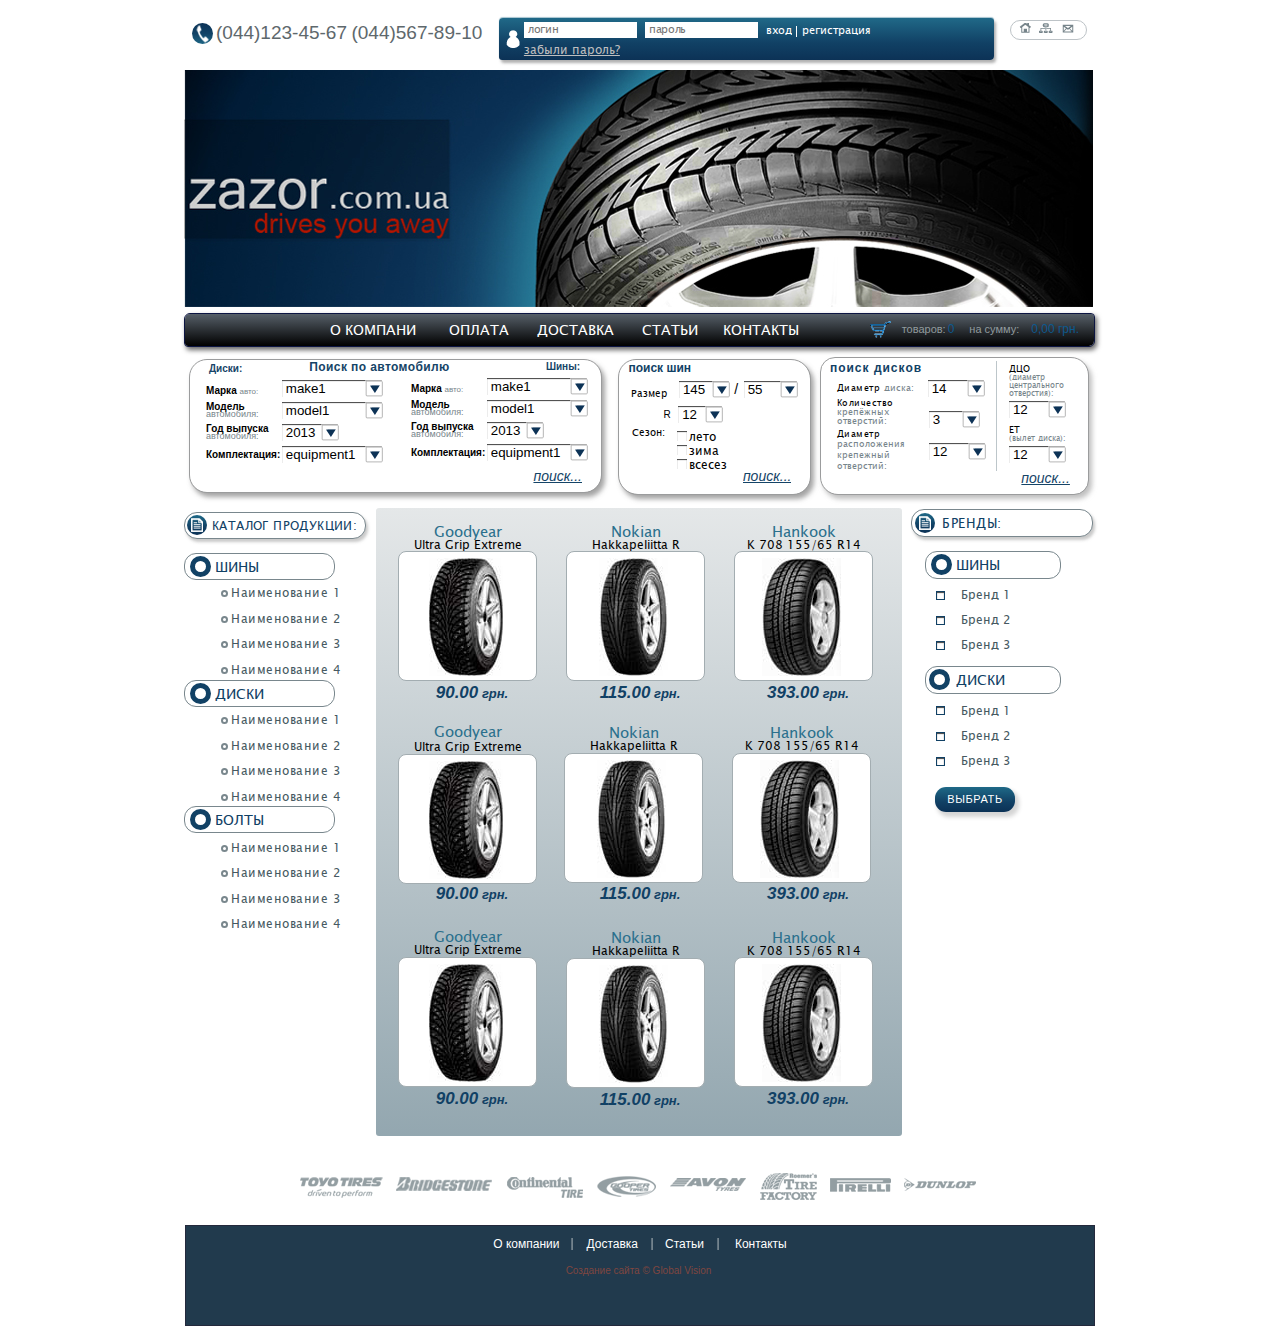
==== commit deec01ea: "5,6" ====
--- a/HTML_6/index.html
+++ b/HTML_6/index.html
@@ -9,237 +9,181 @@
 	<meta name="viewport" content="width=device-width, initial-scale=1">
 </head>
 <body>
-<div class="center">
-<header class="clearfix">
-<div class="phon clearfix">
-	<div class="phon-icon"></div>
-	<span>(044)123-45-67</span>
-	<span>(044)567-89-10</span>
-</div>
-<div class="login">
-	<form action="" method="post" class="user-panel">
-		<input type="text" name="username" placeholder="логин" class="username">
-		<input type="password" name="password" placeholder="пароль" class="password">
-		<input type="submit" value="вход" class="submit">
-	</form>
-	<a href="#" class="registration">регистрация</a>
-	<a href="#" class="recover">забыли пароль?</a>
-</div>
-<nav class='navi'>
-	<ul class="clearfix">
-		<li><a href="#" class="home"></a></li>
-		<li><a href="#" class="map"></a></li>
-		<li><a href="#" class="message"></a></li>
-	</ul>
-</nav>
-<div class="photo-logo">
-	<img src="img/photo.jpg" alt="photo" title="photo" class="photo">
-	<a href="#" class="logo"></a>
-</div>
-<div class="main-line">
-	<nav class="menu">
-		<ul class="clearfix">
-			<li><a href="#">О компани</a></li>
-			<li><a href="#">Оплата</a></li>
-			<li><a href="#">Доставка</a></li>
-			<li><a href="#">Статьи</a></li>
-			<li><a href="#">Контакты</a></li>
-		</ul>
-	</nav>
-	<div class="bag-summary">
-		<a href="#"></a>
-		<p class="item-p">товаров:<span class="item-count">0</span></p>
-		<p class="count-p">на сумму:<span class="count">0,00  грн.</span></p>
-	</div>
-</div>
-</header>
-<aside class="search">
-	<form action="#" method="post" class="car"><!-- START form .car -->
-		<div class="search-header clearfix"><!-- START search-header -->
-			<h3 class="car-h3l">Диски:</h3>
-			<h2 class="car-h2">Поиск по автомобилю</h2>
-			<h3 class="car-h3r">Шины:</h3>
-		</div> <!-- END search-header -->
-		<div class="select-wrapper"><!-- START select-wrapper -->
-			<div class="select-item left"><!-- START select-item left -->
-				<div class="make-avto">
-					<p>Марка <span class="avto">авто:</span></p>
-					<div class="make-wrapper">
-						<select name="make" id="make" class="make">
-							<option value="">make1</option>
-							<option value="">make2</option>
-							<option value="">make3</option>
-						</select>
-						<span class="select-button"></span>
-					</div>
-				</div>
-				<div class="model-avto">
-					<p>Модель <span>автомобиля:</span></p>
-					<div class="model-wrapper">	
-						<select name="model" id="model" class="model">
-							<option value="">model1</option>
-							<option value="">model2</option>
-							<option value="">model3</option>
-						</select>
-						<span class="select-button"></span>
-					</div>
-				</div>
-				<div class="year-avto">
-					<p>Год выпуска <span>автомобиля:</span></p>
-					<div class="year-wrapper">		
-						<select name="year" id="year" class="year">
-							<option value="">2013</option>
-							<option value="">2014</option>
-							<option value="">2015</option>
-						</select>
-						<span class="select-button"></span>
-					</div>
-				</div>
-				<div class="equipment-avto">
-					<p>Комплектация:</p>
-					<div class="equipment-wrapper">	
-						<select name="equipment" id="equipment" class="equipment">
-							<option value="">equipment1</option>
-							<option value="">equipment2</option>
-							<option value="">equipment3</option>
-						</select>
-						<span class="select-button"></span>
-					</div>
-				</div>
-			</div><!-- END select-item left -->
-			<div class="select-item right"><!-- START select-item right -->
-				<div class="make-avto">
-					<p class="make-right">Марка <span class="avto">авто:</span></p>
-					<div class="make-wrapper">
-						<select name="make" id="make" class="make">
-							<option value="">make1</option>
-							<option value="">make2</option>
-							<option value="">make3</option>
-						</select>
-						<span class="select-button"></span>
-					</div>
-				</div>
-				<div class="model-avto">
-					<p>Модель <span>автомобиля:</span></p>
-					<div class="model-wrapper">	
-						<select name="model" id="model" class="model">
-							<option value="">model1</option>
-							<option value="">model2</option>
-							<option value="">model3</option>
-						</select>
-						<span class="select-button"></span>
-					</div>
-				</div>
-				<div class="year-avto">
-					<p>Год выпуска <span>автомобиля:</span></p>
-					<div class="year-wrapper">		
-						<select name="year" id="year" class="year">
-							<option value="">2013</option>
-							<option value="">2014</option>
-							<option value="">2015</option>
-						</select>
-						<span class="select-button"></span>
-					</div>
-				</div>
-				<div class="equipment-avto">
-					<p>Комплектация:</p>
-					<div class="equipment-wrapper">	
-						<select name="equipment" id="equipment" class="equipment">
-							<option value="">equipment1</option>
-							<option value="">equipment2</option>
-							<option value="">equipment3</option>
-						</select>
-						<span class="select-button"></span>
-					</div>
-				</div>
-			</div><!-- END select-item right -->
-		</div><!-- END select-wrapper -->
-		<input type="submit" value="поиск..." class="submit-car">
-	</form><!-- END form .car -->
-	<form action="#" method="post" class="tire"><!-- START form .tire -->
-		<h2 class="tire-h2">поиск шин</h2>
-		<div class="size">
-			<p class="size-p">Размер</p>
-			<div class="size-tire">
-			<div class="width-tire-box">
-				<select name="width-tire" id="width-tire" class="width-tire">
-					<option value="">145</option>
-					<option value="">155</option>
-					<option value="">165</option>
-				</select>
-				<span class="select-button"></span>
-			</div>
-			<span>/</span>
-			<div class="height-tire-box">
-				<select name="height-tire" id="height-tire" class="height-tire">
-					<option value="">55</option>
-					<option value="">60</option>
-					<option value="">65</option>
-				</select>
-				<span class="select-button"></span>
-			</div>
+	<div class="center">
+		<header class="clearfix">
+		<div class="phon clearfix">
+			<div class="phon-icon"></div>
+			<span>(044)123-45-67</span>
+			<span>(044)567-89-10</span>
+		</div>
+		<div class="login">
+			<form action="" method="post" class="user-panel">
+				<input type="text" name="username" placeholder="логин" class="username">
+				<input type="password" name="password" placeholder="пароль" class="password">
+				<input type="submit" value="вход" class="submit">
+			</form>
+			<a href="#" class="registration">регистрация</a>
+			<a href="#" class="recover">забыли пароль?</a>
+		</div>
+		<nav class='navi'>
+			<ul class="clearfix">
+				<li><a href="#" class="home"></a></li>
+				<li><a href="#" class="map"></a></li>
+				<li><a href="#" class="message"></a></li>
+			</ul>
+		</nav>
+		<div class="photo-logo">
+			<img src="img/photo.jpg" alt="photo" title="photo" class="photo">
+			<a href="#" class="logo"></a>
+		</div>
+		<div class="main-line">
+			<nav class="menu">
+				<ul class="clearfix">
+					<li><a href="#">О компани</a></li>
+					<li><a href="#">Оплата</a></li>
+					<li><a href="#">Доставка</a></li>
+					<li><a href="#">Статьи</a></li>
+					<li><a href="#">Контакты</a></li>
+				</ul>
+			</nav>
+			<div class="bag-summary">
+				<a href="#"></a>
+				<p class="item-p">товаров:<span class="item-count">0</span></p>
+				<p class="count-p">на сумму:<span class="count">0,00  грн.</span></p>
 			</div>
 		</div>
-		<div class="diameter">
-			<p>R</p>
-			<div class="diameter-tire-box">	
-				<select name="diameter-tire" id="diameter-tire" class="diameter-tire">
-					<option value="">12</option>
-					<option value="">13</option>
-					<option value="">14</option>
-				</select>
-				<span class="select-button"></span>
-			</div>
-		</div>
-		<div class="season">
-			<p>Сезон:</p>
-			<div class="season-wrapper">	
-				<p>
-					<input type="radio" name="season" id="summer">
-					<label for="summer">лето</label>
-				</p>
-				<p>
-					<input type="radio" name="season" id="winter">
-					<label for="winter">зима</label>
-				</p>
-				<p>
-					<input type="radio" name="season" id="summer-winter">
-					<label for="summer-winter">всесез</label> 
-				</p>
-			</div>
-		</div>
-		<input type="submit" value="поиск..." class="submit-car">
-	</form><!-- END form .tire -->
-	<form action="#" method="post" class="disk"><!-- START form .disk -->
-		<div class="select-wrapper"><!-- START select-wrapper -->
-			<div class="select-item-left"><!-- START select-item-left -->
-			<h2 class="disk-h2">поиск дисков</h2>
-				<div class="diameter-disk">
-					<p>Диаметр <span>диска:</span></p>
-					<div class="diameter-disk-wrapper">
-						<select name="diameterdisk" id="diameterdisk" class="diameterdisk">
-							<option value="">14</option>
-							<option value="">15</option>
-							<option value="">16</option>
-						</select>
-						<span class="select-button"></span>
+		</header>
+		<aside class="search">
+			<form action="#" method="post" class="car"><!-- START form .car -->
+				<div class="search-header clearfix"><!-- START search-header -->
+					<h3 class="car-h3l">Диски:</h3>
+					<h2 class="car-h2">Поиск по автомобилю</h2>
+					<h3 class="car-h3r">Шины:</h3>
+				</div> <!-- END search-header -->
+				<div class="select-wrapper"><!-- START select-wrapper -->
+					<div class="select-item left"><!-- START select-item left -->
+						<div class="make-avto">
+							<p>Марка <span class="avto">авто:</span></p>
+							<div class="make-wrapper">
+								<select name="make" id="make" class="make">
+									<option value="">make1</option>
+									<option value="">make2</option>
+									<option value="">make3</option>
+								</select>
+								<span class="select-button"></span>
+							</div>
+						</div>
+						<div class="model-avto">
+							<p>Модель <span>автомобиля:</span></p>
+							<div class="model-wrapper">	
+								<select name="model" id="model" class="model">
+									<option value="">model1</option>
+									<option value="">model2</option>
+									<option value="">model3</option>
+								</select>
+								<span class="select-button"></span>
+							</div>
+						</div>
+						<div class="year-avto">
+							<p>Год выпуска <span>автомобиля:</span></p>
+							<div class="year-wrapper">		
+								<select name="year" id="year" class="year">
+									<option value="">2013</option>
+									<option value="">2014</option>
+									<option value="">2015</option>
+								</select>
+								<span class="select-button"></span>
+							</div>
+						</div>
+						<div class="equipment-avto">
+							<p>Комплектация:</p>
+							<div class="equipment-wrapper">	
+								<select name="equipment" id="equipment" class="equipment">
+									<option value="">equipment1</option>
+									<option value="">equipment2</option>
+									<option value="">equipment3</option>
+								</select>
+								<span class="select-button"></span>
+							</div>
+						</div>
+					</div><!-- END select-item left -->
+					<div class="select-item right"><!-- START select-item right -->
+						<div class="make-avto">
+							<p class="make-right">Марка <span class="avto">авто:</span></p>
+							<div class="make-wrapper">
+								<select name="make" id="make" class="make">
+									<option value="">make1</option>
+									<option value="">make2</option>
+									<option value="">make3</option>
+								</select>
+								<span class="select-button"></span>
+							</div>
+						</div>
+						<div class="model-avto">
+							<p>Модель <span>автомобиля:</span></p>
+							<div class="model-wrapper">	
+								<select name="model" id="model" class="model">
+									<option value="">model1</option>
+									<option value="">model2</option>
+									<option value="">model3</option>
+								</select>
+								<span class="select-button"></span>
+							</div>
+						</div>
+						<div class="year-avto">
+							<p>Год выпуска <span>автомобиля:</span></p>
+							<div class="year-wrapper">		
+								<select name="year" id="year" class="year">
+									<option value="">2013</option>
+									<option value="">2014</option>
+									<option value="">2015</option>
+								</select>
+								<span class="select-button"></span>
+							</div>
+						</div>
+						<div class="equipment-avto">
+							<p>Комплектация:</p>
+							<div class="equipment-wrapper">	
+								<select name="equipment" id="equipment" class="equipment">
+									<option value="">equipment1</option>
+									<option value="">equipment2</option>
+									<option value="">equipment3</option>
+								</select>
+								<span class="select-button"></span>
+							</div>
+						</div>
+					</div><!-- END select-item right -->
+				</div><!-- END select-wrapper -->
+				<input type="submit" value="поиск..." class="submit-car">
+			</form><!-- END form .car -->
+			<form action="#" method="post" class="tire"><!-- START form .tire -->
+				<h2 class="tire-h2">поиск шин</h2>
+				<div class="size">
+					<p class="size-p">Размер</p>
+					<div class="size-tire">
+						<div class="width-tire-box">
+							<select name="width-tire" id="width-tire" class="width-tire">
+								<option value="">145</option>
+								<option value="">155</option>
+								<option value="">165</option>
+							</select>
+							<span class="select-button"></span>
+						</div>
+						<span>/</span>
+						<div class="height-tire-box">
+							<select name="height-tire" id="height-tire" class="height-tire">
+								<option value="">55</option>
+								<option value="">60</option>
+								<option value="">65</option>
+							</select>
+							<span class="select-button"></span>
+						</div>
 					</div>
 				</div>
-				<div class="fasteners-disk">
-					<p>Количество <span>крепёжных отверстий:</span></p>
-					<div class="fasteners-wrapper">	
-						<select name="fasteners" id="fasteners" class="fasteners">
-							<option value="">3</option>
-							<option value="">4</option>
-							<option value="">6</option>
-						</select>
-						<span class="select-button"></span>
-					</div>
-				</div>
-				<div class="diameter-fasteners">
-					<p>Диаметр <span>расположения крепежный отверстий:</span></p>
-					<div class="diameter-fasteners-wrapper">		
-						<select name="diameterfasteners" id="diameterfasteners" class="diameterfasteners">
+				<div class="diameter">
+					<p>R</p>
+					<div class="diameter-tire-box">	
+						<select name="diameter-tire" id="diameter-tire" class="diameter-tire">
 							<option value="">12</option>
 							<option value="">13</option>
 							<option value="">14</option>
@@ -247,209 +191,265 @@
 						<span class="select-button"></span>
 					</div>
 				</div>
-			</div><!-- END select-item-left -->
-			<div class="select-item-right"><!-- START select-item-right -->
-				<div class="dco-avto">
-					<p>ДЦО <span>(диаметр  центрального  отверстия):</span></p>
-					<div class="dco-wrapper">
-						<select name="dco" id="dco" class="dco">
-							<option value="">12</option>
-							<option value="">13</option>
-							<option value="">14</option>
-						</select>
-						<span class="select-button"></span>
+				<div class="season">
+					<p>Сезон:</p>
+					<div class="season-wrapper">	
+						<p>
+							<input type="radio" name="season" id="summer">
+							<label for="summer">лето</label>
+						</p>
+						<p>
+							<input type="radio" name="season" id="winter">
+							<label for="winter">зима</label>
+						</p>
+						<p>
+							<input type="radio" name="season" id="summer-winter">
+							<label for="summer-winter">всесез</label> 
+						</p>
 					</div>
 				</div>
-				<div class="et-avto">
-					<p>ЕТ <span>(вылет диска):</span></p>
-					<div class="et-wrapper">	
-						<select name="et" id="et" class="et">
-							<option value="">12</option>
-							<option value="">13</option>
-							<option value="">14</option>
-						</select>
-						<span class="select-button"></span>
-					</div>
-				</div>
-			</div><!-- END select-item-right -->
-		</div><!-- END select-wrapper -->
-		<input type="submit" value="поиск..." class="submit-car">
-	</form><!-- END form .disk -->	
-</aside>
-<main class="clearfix"> <!-- START main -->
-<section class="section-left"><!-- START .section-left -->
-<h2>Каталог продукции:</h2>
-<h3>Шины</h3>
-<nav>
-	<ul>
-		<li><a href="#">Наименование 1</a></li>
-		<li><a href="#">Наименование 2</a></li>
-		<li><a href="#">Наименование 3</a></li>
-		<li><a href="#">Наименование 4</a></li>
-	</ul>
-</nav>
-<h3 class="h3-disk">Диски</h3>
-<nav>
-	<ul>
-		<li><a href="">Наименование 1</a></li>
-		<li><a href="">Наименование 2</a></li>
-		<li><a href="">Наименование 3</a></li>
-		<li><a href="">Наименование 4</a></li>
-	</ul>
-</nav>
-<h3 class="h3-bolt">Болты</h3>
-<nav>
-	<ul>
-		<li><a href="">Наименование 1</a></li>
-		<li><a href="">Наименование 2</a></li>
-		<li><a href="">Наименование 3</a></li>
-		<li><a href="">Наименование 4</a></li>
-	</ul>
-</nav>	
-</section><!-- END .section-left -->
-	<div class="content">
-	<div class="item-box first">
-		<p class="p-name">Goodyear</p>
-		<p class="p-model">Ultra Grip Extreme</p>
-		<a href="#">
-			<img src="img/1.jpg" alt="Goodyear-tire" title="Goodyear-tire">
-		</a>
-		<p class="p-price"><span class="price">90.00</span>
-		<span class="currency">&nbsp;грн.</span></p>
-	</div>
-	<div class="item-box second">
-		<p class="p-name">Nokian</p>
-		<p class="p-model">Hakkapeliitta R</p>
-		<a href="#">
-			<img src="img/2.jpg" alt="Nokian-tire" title="Nokian-tire">
-		</a>
-		<p class="p-price"><span class="price">115.00</span>
-		<span class="currency">&nbsp;грн.</span></p>
-	</div>
-	<div class="item-box third">
-		<p class="p-name">Hankook</p>
-		<p class="p-model">K 708 155/65 R14</p>
-		<a href="#">
-			<img src="img/3.jpg" alt="Hankook-tire" title="Hankook-tire">
-		</a>
-		<p class="p-price"><span class="price">393.00</span>
-		<span class="currency">&nbsp;грн.</span></p>
-	</div>
-	<div class="item-box first row2">
-		<p class="p-name">Goodyear</p>
-		<p class="p-model">Ultra Grip Extreme</p>
-		<a href="#">
-			<img src="img/1.jpg" alt="Goodyear-tire" title="Goodyear-tire">
-		</a>
-		<p class="p-price"><span class="price">90.00</span>
-		<span class="currency">&nbsp;грн.</span></p>
-	</div>
-	<div class="item-box second row2">
-		<p class="p-name">Nokian</p>
-		<p class="p-model">Hakkapeliitta R</p>
-		<a href="#">
-			<img src="img/2.jpg" alt="Nokian-tire" title="Nokian-tire">
-		</a>
-		<p class="p-price"><span class="price">115.00</span>
-		<span class="currency">&nbsp;грн.</span></p>
-	</div>
-	<div class="item-box third row2">
-		<p class="p-name">Hankook</p>
-		<p class="p-model">K 708 155/65 R14</p>
-		<a href="#">
-			<img src="img/3.jpg" alt="Hankook-tire" title="Hankook-tire">
-		</a>
-		<p class="p-price"><span class="price">393.00</span>
-		<span class="currency">&nbsp;грн.</span></p>
-	</div>
-	<div class="item-box first row3">
-		<p class="p-name">Goodyear</p>
-		<p class="p-model">Ultra Grip Extreme</p>
-		<a href="#">
-			<img src="img/1.jpg" alt="Goodyear-tire" title="Goodyear-tire">
-		</a>
-		<p class="p-price"><span class="price">90.00</span>
-		<span class="currency">&nbsp;грн.</span></p>
-	</div>
-	<div class="item-box second row3">
-		<p class="p-name">Nokian</p>
-		<p class="p-model">Hakkapeliitta R</p>
-		<a href="#">
-			<img src="img/2.jpg" alt="Nokian-tire" title="Nokian-tire">
-		</a>
-		<p class="p-price"><span class="price">115.00</span>
-		<span class="currency">&nbsp;грн.</span></p>
-	</div>
-	<div class="item-box third row3">
-		<p class="p-name">Hankook</p>
-		<p class="p-model">K 708 155/65 R14</p>
-		<a href="#">
-			<img src="img/3.jpg" alt="Hankook-tire" title="Hankook-tire">
-		</a>
-		<p class="p-price"><span class="price">393.00</span>
-		<span class="currency">&nbsp;грн.</span></p>
+				<input type="submit" value="поиск..." class="submit-car">
+			</form><!-- END form .tire -->
+			<form action="#" method="post" class="disk"><!-- START form .disk -->
+				<div class="select-wrapper"><!-- START select-wrapper -->
+					<div class="select-item-left"><!-- START select-item-left -->
+					<h2 class="disk-h2">поиск дисков</h2>
+						<div class="diameter-disk">
+							<p>Диаметр <span>диска:</span></p>
+							<div class="diameter-disk-wrapper">
+								<select name="diameterdisk" id="diameterdisk" class="diameterdisk">
+									<option value="">14</option>
+									<option value="">15</option>
+									<option value="">16</option>
+								</select>
+								<span class="select-button"></span>
+							</div>
+						</div>
+						<div class="fasteners-disk">
+							<p>Количество <span>крепёжных отверстий:</span></p>
+							<div class="fasteners-wrapper">	
+								<select name="fasteners" id="fasteners" class="fasteners">
+									<option value="">3</option>
+									<option value="">4</option>
+									<option value="">6</option>
+								</select>
+								<span class="select-button"></span>
+							</div>
+						</div>
+						<div class="diameter-fasteners">
+							<p>Диаметр <span>расположения крепежный отверстий:</span></p>
+							<div class="diameter-fasteners-wrapper">		
+								<select name="diameterfasteners" id="diameterfasteners" class="diameterfasteners">
+									<option value="">12</option>
+									<option value="">13</option>
+									<option value="">14</option>
+								</select>
+								<span class="select-button"></span>
+							</div>
+						</div>
+					</div><!-- END select-item-left -->
+					<div class="select-item-right"><!-- START select-item-right -->
+						<div class="dco-avto">
+							<p>ДЦО <span>(диаметр  центрального  отверстия):</span></p>
+							<div class="dco-wrapper">
+								<select name="dco" id="dco" class="dco">
+									<option value="">12</option>
+									<option value="">13</option>
+									<option value="">14</option>
+								</select>
+								<span class="select-button"></span>
+							</div>
+						</div>
+						<div class="et-avto">
+							<p>ЕТ <span>(вылет диска):</span></p>
+							<div class="et-wrapper">	
+								<select name="et" id="et" class="et">
+									<option value="">12</option>
+									<option value="">13</option>
+									<option value="">14</option>
+								</select>
+								<span class="select-button"></span>
+							</div>
+						</div>
+					</div><!-- END select-item-right -->
+				</div><!-- END select-wrapper -->
+				<input type="submit" value="поиск..." class="submit-car">
+			</form><!-- END form .disk -->	
+		</aside>
+		<main class="clearfix"> <!-- START main -->
+			<section class="section-left"><!-- START .section-left -->
+				<h2>Каталог продукции:</h2>
+				<h3>Шины</h3>
+				<nav>
+					<ul>
+						<li><a href="#">Наименование 1</a></li>
+						<li><a href="#">Наименование 2</a></li>
+						<li class="li--margin"><a href="#">Наименование 3</a></li>
+						<li><a href="#">Наименование 4</a></li>
+					</ul>
+				</nav>
+				<h3 class="h3-disk">Диски</h3>
+				<nav>
+					<ul>
+						<li><a href="">Наименование 1</a></li>
+						<li><a href="">Наименование 2</a></li>
+						<li class="li--margin"><a href="">Наименование 3</a></li>
+						<li><a href="">Наименование 4</a></li>
+					</ul>
+				</nav>
+				<h3 class="h3-bolt">Болты</h3>
+				<nav>
+					<ul>
+						<li class="li--margin2"><a href="">Наименование 1</a></li>
+						<li class="li--margin"><a href="">Наименование 2</a></li>
+						<li><a href="">Наименование 3</a></li>
+						<li class="li--margin"><a href="">Наименование 4</a></li>
+					</ul>
+				</nav>	
+			</section><!-- END .section-left -->
+			<div class="content">
+				<div class="item-box first">
+					<p class="p-name">Goodyear</p>
+					<p class="p-model">Ultra Grip Extreme</p>
+					<a href="#">
+						<img src="img/1.jpg" alt="Goodyear-tire" title="Goodyear-tire">
+					</a>
+					<p class="p-price"><span class="price">90.00</span>
+					<span class="currency">&nbsp;грн.</span></p>
+				</div>
+				<div class="item-box second">
+					<p class="p-name">Nokian</p>
+					<p class="p-model">Hakkapeliitta R</p>
+					<a href="#">
+						<img src="img/2.jpg" alt="Nokian-tire" title="Nokian-tire">
+					</a>
+					<p class="p-price"><span class="price">115.00</span>
+					<span class="currency">&nbsp;грн.</span></p>
+				</div>
+				<div class="item-box third">
+					<p class="p-name">Hankook</p>
+					<p class="p-model">K 708 155/65 R14</p>
+					<a href="#">
+						<img src="img/3.jpg" alt="Hankook-tire" title="Hankook-tire">
+					</a>
+					<p class="p-price"><span class="price">393.00</span>
+					<span class="currency">&nbsp;грн.</span></p>
+				</div>
+				<div class="item-box first row2">
+					<p class="p-name">Goodyear</p>
+					<p class="p-model">Ultra Grip Extreme</p>
+					<a href="#">
+						<img src="img/1.jpg" alt="Goodyear-tire" title="Goodyear-tire">
+					</a>
+					<p class="p-price"><span class="price">90.00</span>
+					<span class="currency">&nbsp;грн.</span></p>
+				</div>
+				<div class="item-box second row2">
+					<p class="p-name">Nokian</p>
+					<p class="p-model">Hakkapeliitta R</p>
+					<a href="#">
+						<img src="img/2.jpg" alt="Nokian-tire" title="Nokian-tire">
+					</a>
+					<p class="p-price"><span class="price">115.00</span>
+					<span class="currency">&nbsp;грн.</span></p>
+				</div>
+				<div class="item-box third row2">
+					<p class="p-name">Hankook</p>
+					<p class="p-model">K 708 155/65 R14</p>
+					<a href="#">
+						<img src="img/3.jpg" alt="Hankook-tire" title="Hankook-tire">
+					</a>
+					<p class="p-price"><span class="price">393.00</span>
+					<span class="currency">&nbsp;грн.</span></p>
+				</div>
+				<div class="item-box first row3">
+					<p class="p-name">Goodyear</p>
+					<p class="p-model">Ultra Grip Extreme</p>
+					<a href="#">
+						<img src="img/1.jpg" alt="Goodyear-tire" title="Goodyear-tire">
+					</a>
+					<p class="p-price"><span class="price">90.00</span>
+					<span class="currency">&nbsp;грн.</span></p>
+				</div>
+				<div class="item-box second row3">
+					<p class="p-name">Nokian</p>
+					<p class="p-model">Hakkapeliitta R</p>
+					<a href="#">
+						<img src="img/2.jpg" alt="Nokian-tire" title="Nokian-tire">
+					</a>
+					<p class="p-price"><span class="price">115.00</span>
+					<span class="currency">&nbsp;грн.</span></p>
+				</div>
+				<div class="item-box third row3">
+					<p class="p-name">Hankook</p>
+					<p class="p-model">K 708 155/65 R14</p>
+					<a href="#">
+						<img src="img/3.jpg" alt="Hankook-tire" title="Hankook-tire">
+					</a>
+					<p class="p-price"><span class="price">393.00</span>
+					<span class="currency">&nbsp;грн.</span></p>
+				</div>	
+			</div>		
+			<section class="section-right"><!-- START .section-right -->
+				<form action="#" method="post" class="form-right"><!-- START form .disk -->
+					<h2>Бренды:</h2>
+					<h3>Шины</h3>
+					<div class="right-tire">	
+						<p>
+							<input type="checkbox" name="brand" id="brand1">
+							<label for="brand1">Бренд 1</label>
+						</p>
+						<p>
+							<input type="checkbox" name="brand" id="brand2">
+							<label for="brand2">Бренд 2</label>
+						</p>
+						<p>
+							<input type="checkbox" name="brand" id="brand3">
+							<label for="brand3">Бренд 3</label> 
+						</p>
+					</div>		
+					<h3 class="h3-disk">Диски</h3>
+					<div class="right-disk">	
+						<p>
+							<input type="checkbox" name="disk-brand" id="disk-brand1">
+							<label for="disk-brand1">Бренд 1</label>
+						</p>
+						<p>
+							<input type="checkbox" name="disk-brand" id="disk-brand2">
+							<label for="disk-brand2">Бренд 2</label>
+						</p>
+						<p>
+							<input type="checkbox" name="disk-brand" id="disk-brand3">
+							<label for="disk-brand3">Бренд 3</label>
+						</p>
+					</div>	
+					<input type="submit" value="выбрать" class="submit-select">
+				</form>
+			</section><!-- END .section-right -->
+		</main><!-- END main -->
+		<aside>
+			<ul class="brand-sprit">
+				<li><a href="#" class="brand-img1"></a></li>
+				<li><a href="#" class="brand-img2"></a></li>
+				<li><a href="#" class="brand-img3"></a></li>
+				<li><a href="#" class="brand-img4"></a></li>
+				<li><a href="#" class="brand-img5"></a></li>
+				<li><a href="#" class="brand-img6"></a></li>
+				<li><a href="#" class="brand-img7"></a></li>
+				<li><a href="#" class="brand-img8"></a></li>
+			</ul>
+		</aside>
+		<footer>
+			<nav class="footer-menu">
+				<ul>
+					<li><a href="#">О компании</a></li>
+					<li><a href="#">Доставка</a></li>
+					<li><a href="#">Статьи</a></li>
+					<li><a href="#">Контакты</a></li>
+				</ul>
+			</nav>
+			<span> Создание сайта &copy; Global Vision</span>
+		</footer>
 	</div>	
-</div>		
-<section class="section-right"><!-- START .section-right -->
-	<form action="#" method="post" class="form-right"><!-- START form .disk -->
-	<h2>Бренды:</h2>
-	<h3>Шины</h3>
-	<div class="right-tire">	
-		<p>
-			<input type="checkbox" name="brand" id="brand1">
-			<label for="brand1">Бренд 1</label>
-		</p>
-		<p>
-			<input type="checkbox" name="brand" id="brand2">
-			<label for="brand2">Бренд 2</label>
-		</p>
-		<p>
-			<input type="checkbox" name="brand" id="brand3">
-			<label for="brand3">Бренд 3</label> 
-		</p>
-	</div>		
-	<h3 class="h3-disk">Диски</h3>
-	<div class="right-disk">	
-		<p>
-			<input type="checkbox" name="disk-brand" id="disk-brand1">
-			<label for="disk-brand1">Бренд 1</label>
-		</p>
-		<p>
-			<input type="checkbox" name="disk-brand" id="disk-brand2">
-			<label for="disk-brand2">Бренд 2</label>
-		</p>
-		<p>
-			<input type="checkbox" name="disk-brand" id="disk-brand3">
-			<label for="disk-brand3">Бренд 3</label>
-		</p>
-	</div>	
-	<input type="submit" value="выбрать" class="submit-select">
-	</form>
-</section><!-- END .section-right -->
-</main><!-- END main -->
-<aside>
-<ul class="brand-sprit">
-	<li><a href="#" class="brand-img1"></a></li>
-	<li><a href="#" class="brand-img2"></a></li>
-	<li><a href="#" class="brand-img3"></a></li>
-	<li><a href="#" class="brand-img4"></a></li>
-	<li><a href="#" class="brand-img5"></a></li>
-	<li><a href="#" class="brand-img6"></a></li>
-	<li><a href="#" class="brand-img7"></a></li>
-	<li><a href="#" class="brand-img8"></a></li>
-</ul>
-</aside>
-<footer>
-<nav class="footer-menu">
-	<ul>
-		<li><a href="#">О компании</a></li>
-		<li><a href="#">Доставка</a></li>
-		<li><a href="#">Статьи</a></li>
-		<li><a href="#">Контакты</a></li>
-	</ul>
-</nav>
-<span> Создание сайта &copy; Global Vision</span>
-</footer>
-</div>	
 </body>	
 </html>--- a/HTML_6/css/style.css
+++ b/HTML_6/css/style.css
@@ -79,10 +79,10 @@
 	font-family:  'Lucida Sans Unicode Regular', Arial, sans-serif;
 	font-size: 11px;
 	border: 0;
-	padding: 1px 4px 0px 4px;
+	padding: 1px 4px 3px 4px;
 	box-sizing: border-box;
 	margin-top: 1px;
-
+	letter-spacing: -.3px;
 }
 .username {
 	margin-left: 0px;
@@ -107,6 +107,7 @@
 	background: transparent;
 	cursor: pointer;
 	margin: 1px 4px 0 8px;
+	letter-spacing: -.3px;
 }
 .registration {
 	display: inline-block;
@@ -226,19 +227,19 @@
 	transition: .1s ease;
 }
 .menu ul li:first-child a {
-	padding: 0px 18px 0px 21px;
+	padding: 2px 18px 2px 21px;
 }
 .menu ul li:nth-child(2) a {
-	padding: 0px 13px 0px 13px;
+	padding: 2px 13px 2px 13px;
 }
 .menu ul li:nth-child(3) a {
-	padding: 0px 13px 0px 13px;
+	padding: 2px 13px 2px 13px;
 }
 .menu ul li:nth-child(4) a {
-	padding: 0px 13px 0px 13px;
+	padding: 2px 13px 2px 13px;
 }
 .menu ul li:last-child a {
-	padding: 0px 10px 0px 10px;
+	padding: 2px 10px 2px 10px;
 	margin-right: 0px;
 }
 .menu ul li a:hover {
@@ -727,7 +728,7 @@
 .section-left,
 .section-right {
 	background: #fff;
-	margin-top: 16px;	
+	margin-top: 17px;	
 }
 .section-left {
 	width: 183px;
@@ -742,19 +743,27 @@
 .section-right h2 {
 	display: inline-block;
 	color: #114165;
-	font-family: 'Lucida Sans Unicode Regular', Arial, sans-serif;
-	font-size: 12px;
+	font-family: 'Lucida Sans Unicode Regular', Arial, sans-serif;	
 	text-transform: uppercase;
 	font-weight: normal;
-	line-height: 24px;
+	line-height: 23px;
 	border: 1px solid #79878d;
 	border-radius: 13px;
 	background-color: #fff;
 	box-shadow: 2px 3px 3px rgba(150,150,150,.5);
-	box-sizing: border-box;
-	padding: 1px 13px 0px 28px;
+	box-sizing: border-box;	
 	position: relative;
-	width: 182px;
+	width: 182px;	
+}
+.section-left h2 {
+	font-size: 12px;
+	padding: 2px 3px 0px 27px;
+	letter-spacing: .4px;
+}
+.section-right h2 {
+	font-size: 13px;
+	padding: 2px 3px 1px 30px;
+	letter-spacing: .5px;
 }
 .section-right h2::before, 
 .section-left h2::before {
@@ -830,6 +839,7 @@
 	font-family: 'Lucida Sans Unicode Regular', Arial, sans-serif;
 	padding-left: 12px;
 	position: relative;
+	letter-spacing: .5px;
 }
 .section-left nav ul li a::before {
 	display: inline-block;
@@ -850,6 +860,7 @@
 	text-decoration: underline;
 	color: #465961;
 	font-size: 14px;
+	letter-spacing: normal;
 }
 .section-left nav ul li a:hover::before {
 	border: 2px solid #313955;
@@ -862,6 +873,12 @@
 }
 .section-right .h3-dsectionisk {
 	margin-top: 9px;
+}
+.li--margin {
+	margin-top: -1px;
+}
+.li--margin2 {
+	margin-top: 2px;
 }
 main {
 	width: 100%;
@@ -1024,14 +1041,14 @@
 	text-transform: uppercase;
 	border: 0;
 	width: 80px;
-	height: 26px;
-	border-radius: 11px 13px;
-	padding: 0 0 5px 0;
+	height: 25px;
+	border-radius: 11px;
+	padding: 3px 0 5px 0;
     background: linear-gradient(to bottom, #1f6987 0%, #114165 59%, #0b3155 100%);
 	color: #fff;
-	margin-top: 15px;
+	margin-top: 13px;
 	margin-left: 24px;
-	letter-spacing: .5px;
+	letter-spacing: .6px;
 	box-shadow: 3px 4px 4px 1px rgba(213,213,213,1);
 	cursor: pointer;
 }
